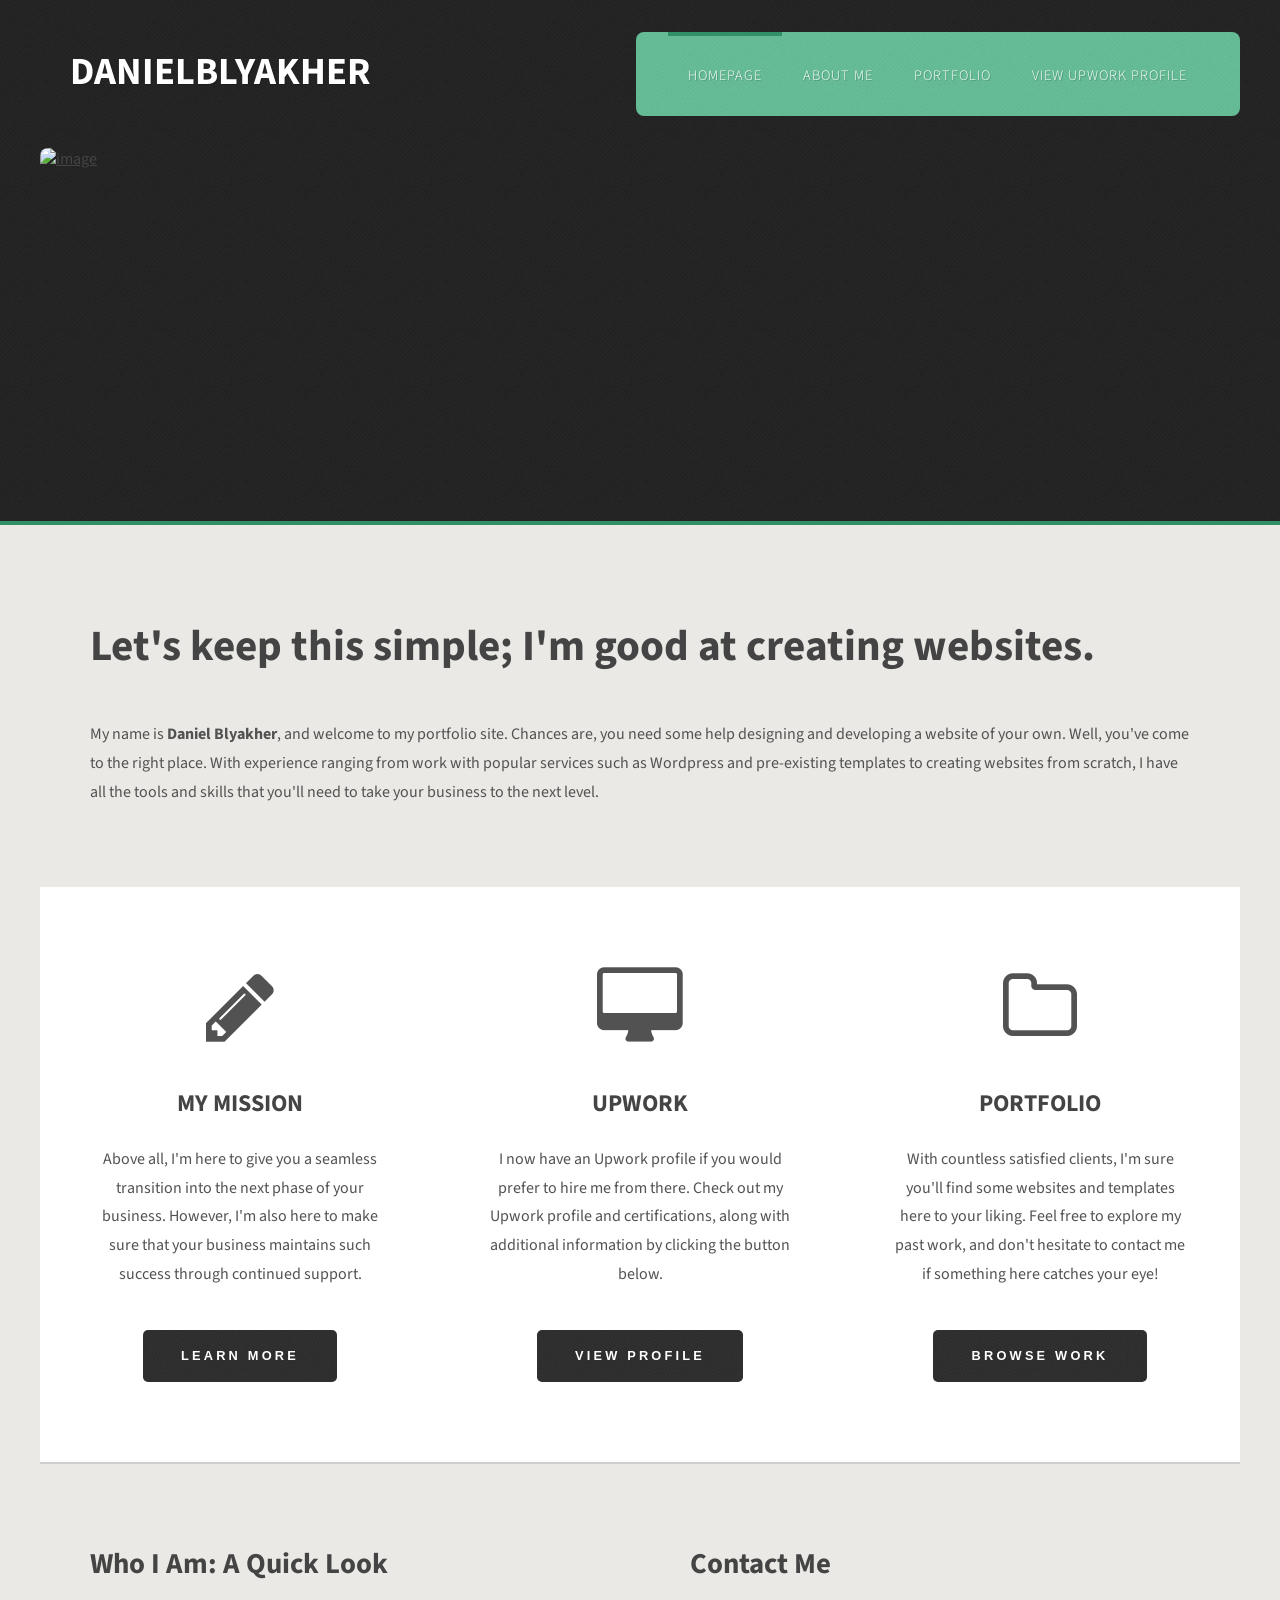
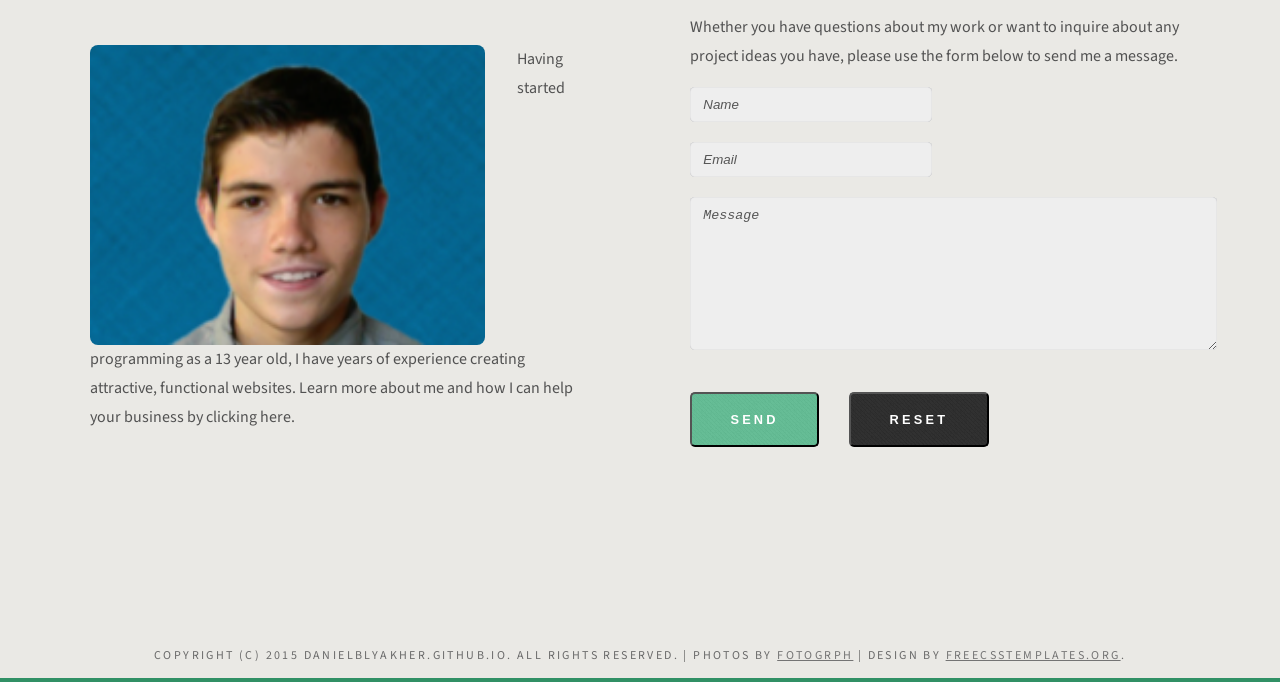
==== index.html @ 52df88ac "Update index.html" ====
<!DOCTYPE html PUBLIC "-//W3C//DTD XHTML 1.0 Strict//EN" "http://www.w3.org/TR/xhtml1/DTD/xhtml1-strict.dtd">
<!--
Design by Free CSS Templates
http://www.freecsstemplates.org
Released for free under a Creative Commons Attribution 2.5 License

Name       : FullStrength 
Description: A two-column, fixed-width design with dark color scheme.
Version    : 1.0
Released   : 20130902

-->
<html xmlns="http://www.w3.org/1999/xhtml">
<head>
<meta http-equiv="Content-Type" content="text/html; charset=utf-8" />
<title>Daniel Blyakher- Web Design and Development</title>
<meta name="keywords" content="" />
<meta name="description" content="" />
<link href="http://fonts.googleapis.com/css?family=Source+Sans+Pro:200,300,400,600,700,900" rel="stylesheet" />
<link href="/default.css" rel="stylesheet" type="text/css" media="all" />
<link href="/fonts.css" rel="stylesheet" type="text/css" media="all" />


<!--[if IE 6]><link href="default_ie6.css" rel="stylesheet" type="text/css" /><![endif]-->

</head>
<body>
<div id="header" class="container">
	<div id="logo">
		<h1><a href="#">DanielBlyakher</a></h1>
	</div>
	<div id="menu">
		<ul>
			<li class="current_page_item"><a href="/index.html" accesskey="1" title="">Homepage</a></li>
			<li><a href="/About Me.html" accesskey="2" title="">About Me</a></li>
			<li><a href="/Portfolio.html" accesskey="3" title="">Portfolio</a></li>
			<li><a href="https://www.upwork.com/o/profiles/browse/c/web-mobile-software-dev/sc/web-development/?q=Daniel%20Blyakher" accesskey="4" title="">View UpWork Profile</a></li>
		</ul>
	</div>
</div>
<div id="banner" class="container"><a href="#" class="image image-full"><img src="/images/Programming Screen.jpg" alt="image" height="325" width="100"/></a></div>
<div id="wrapper">
	<div id="welcome" class="container">
		<h2>Let's <span class="byline">keep this simple; I'm good at creating websites.</span></h2>
		<p>My name is <strong>Daniel Blyakher</strong>, and welcome to my portfolio site. Chances are, you need some help designing and developing a website of your own. Well, you've come to the right place. With experience ranging from work with popular services such as Wordpress and pre-existing templates to creating websites from scratch, I have all the tools and skills that you'll need to take your business to the next level. </p>
	</div>
	<div id="three-column" class="container">
		<div id="tbox1"> <span class="icon icon-pencil"></span>
			<h2>My Mission</h2>
			<p>Above all, I'm here to give you a seamless transition into the next phase of your business. However, I'm also here to make sure that your business maintains such success through continued support.</p>
			<a href="/About Me.html" class="button">Learn More</a> </div>
		<div id="tbox2"> <span class="icon icon-desktop"></span>
			<h2>Upwork</h2>
			<p>I now have an Upwork profile if you would prefer to hire me from there. Check out my Upwork profile and certifications, along with additional information by clicking the button below.</p>
			<a href="https://www.upwork.com/o/profiles/browse/c/web-mobile-software-dev/sc/web-development/?q=Daniel%20Blyakher" class="button">View Profile</a> </div>
		<div id="tbox3"> <span class="icon icon-folder-close-alt"></span>
			<h2>Portfolio</h2>
			<p>With countless satisfied clients, I'm sure you'll find some websites and templates here to your liking. Feel free to explore my past work, and don't hesitate to contact me if something here catches your eye! </p>
			<a href="/Portfolio.html" class="button">Browse Work</a> </div>
	</div>
	<div id="page" class="container">
		<div id="content">
			<h2>Who I Am: A Quick Look</h2>
			
			<ul class="style1">
				<li class="first"> <a href="#" class="image image-left"><img src="/images/MyProfilePic.png" alt="" height="300px" /></a>
					
					<p><a href="/About Me.html">Having started programming as a 13 year old, I have years of experience creating attractive, functional websites. Learn more about me and how I can help your business by clicking here.</a></p>
				</li>
				
			</ul>
		</div>
</script>
		<div id="sidebar">
			<h2>Contact Me</h2>
			<p>Whether you have questions about my work or want to inquire about any project ideas you have, please use the form below to send me a message.</p>
			<section>
										<form method="post" action="/contactform.php">
											<div>
												<div>
													<input type="text" name="name" id="contact-name" placeholder="Name" />
												</div>
												<div>
													<input type="text" name="email" id="contact-email" placeholder="Email" />
												</div>
											</div>
											<div>
												<div>
													<textarea name="message" id="contact-message" placeholder="Message" rows="4"></textarea>
												</div>
											</div>
											<div>
												<div>
													<ul>
														<li><input type="submit" class="button" id="form-button1" value="Send" /></li>
														<li><input type="reset" class="button" value="Reset" /></li>
													</ul>
												</div>
											</div>
										</form>
									</section>


			
	</div>

</div>
<div id="copyright" class="container">
	<p>Copyright (c) 2015 DanielBlyakher.github.io. All rights reserved. | Photos by <a href="http://fotogrph.com/">Fotogrph</a> | Design by <a href="http://www.freecsstemplates.org/" rel="nofollow">FreeCSSTemplates.org</a>.</p>
</div>
</body>
</html>
---- default.css ----
html, body
	{
		height: 100%;
	}
	
	body
	{
		margin: 0px;
		padding: 0px;
		background: #1B1B1B url(images/bg01.png) repeat;
		font-family: 'Source Sans Pro', sans-serif;
		font-size: 12pt;
		font-weight: 400;
		color: #525252;
	}
	
	
	h1, h2, h3
	{
		margin: 0;
		padding: 0;
		color: #454445;
	}
	
	p, ol, ul
	{
		margin-top: 0;
	}
	
	ol, ul
	{
		padding: 0;
		list-style: none;
	}
	
	p
	{
		line-height: 180%;
	}
	
	strong
	{
	}
	
	a
	{
		color: #454445;
	}
	
	a:hover
	{
		text-decoration: none;
	}
	
	.container
	{
		margin: 0px auto;
		width: 1200px;
	}


/*********************************************************************************/
/* Image Style                                                                   */
/*********************************************************************************/

	.image
	{
		display: inline-block;
	}
	
	.image img
	{
		display: block;
		width: 100%;
		border-radius: 8px;
	}
	
	.image-full
	{
		display: block;
		width: 100%;
		margin: 0 0 2em 0;
	}
	
	.image-left
	{
		float: left;
		margin: 0 2em 2em 0;
	}
	
	.image-centered
	{
		display: block;
		margin: 0 0 2em 0;
	}
	
	.image-centered img
	{
		margin: 0 auto;
		width: auto;
	}

/*********************************************************************************/
/* List Styles                                                                   */
/*********************************************************************************/

	ul.style1
	{
		margin: 0;
		padding: 2em 0em 0em 0em;
		overflow: hidden;
		list-style: none;
		color: #6c6c6c
	}
	
	ul.style1 li
	{
		overflow: hidden;
		display: block;
		padding: 2.80em 0em;
		border-top: 1px solid #D1CFCE;
	}
	
	ul.style1 li:first-child
	{
		padding-top: 0;
		border-top: none;
	}
	
	ul.style1 .image-left
	{
		margin-bottom: 0;
	}
	
	ul.style1 h3
	{
		padding: 1.2em 0em 5px 0em;
		letter-spacing: 0.10em;
		text-transform: uppercase;
		font-size: 1.1em;
		font-weight: 900;
		color: #454445;
	}
	
	ul.style1 a
	{
		text-decoration: none;
		color: #525252;
	}

	ul.style1 a:hover
	{
		text-decoration: underline;
		color: #525252;
	}

	ul.style3
	{
		margin: 0;
		padding: 0;
		overflow: hidden;
		list-style: none;
		color: #6c6c6c
	}
	
	ul.style3 li
	{
		overflow: hidden;
		display: block;
		padding: 1em 0em 0em 0em;
		margin: 0 0 2em 0;
		border-top: 1px solid #D1CFCE;
	}
	
	ul.style3 li:first-child
	{
		padding-top: 0;
		border-top: none;
	}
	
	ul.style3 p
	{
		margin: 0;
	}
	
	ul.style3 a
	{
		display: block;
		text-decoration: none;
		color: #2D2D2D;
	}
	
	ul.style3 a:hover
	{
		text-decoration: underline;
	}
	
	ul.style3 h3
	{
		padding: 1.5em 0em 5px 0em;
		text-transform: uppercase;
		font-size: 1.1em;
		font-weight: 700;
		color: #454445;
	}
	
	ul.style3 .first
	{
		padding-top: 0;
		background: none;
	}
	
	ul.style3 .date
	{
		float: left;
		position: relative;
		width: 80px;
		height: 70px;
		margin: 1em 1.5em 0em 0em;
		padding: 1em 0em 0em 0em;
		background: #262626;
		border-radius: 5px;
		box-shadow: 0px 0px 0px 5px rgba(255,255,255,0.1);
		line-height: normal;
		text-align: center;
		text-transform: uppercase;
		text-shadow: 0px 1px 0px rgba(0,0,0,.2);
		font-size: 1em;
		font-weight: 400;
		color: #FFF;
	}
	
	ul.style3 .date:after
	{
		content: '';
		display: block;
		position: absolute;
		left: 0;
		top: 0;
		width: 100%;
		height: 100%;
		border-radius: 6px;
		background: url(images/bg01.png) repeat;
	}
	
	ul.style3 .date b
	{
		margin: 0;
		padding: 0;
		display: block;
		font-size: 1.8em;
		font-weight: 700;
		color: #FFFFFF;
	}
	
	ul.style3 .date a
	{
		color: #FFFFFF !important;
	}
	
	ul.style3 .date a:hover
	{
		text-decoration: none;
	}


/*********************************************************************************/
/* Social Icon Styles                                                            */
/*********************************************************************************/

	ul.contact
	{
		margin: 0;
		padding: 2em 0em 0em 0em;
		list-style: none;
	}
	
	ul.contact li
	{
		display: inline-block;
		padding: 0em 0.30em;
		font-size: 1em;
	}
	
	ul.contact li span
	{
		display: none;
		margin: 0;
		padding: 0;
	}
	
	ul.contact li a
	{
		color: #FFF;
	}
	
	ul.contact li a:before
	{
		display: inline-block;
		background: #3f3f3f;
		width: 40px;
		height: 40px;
		line-height: 40px;
		border-radius: 20px;
		text-align: center;
		color: #FFFFFF;
	}
	
	ul.contact li a.icon-twitter:before { background: #2DAAE4; }
	ul.contact li a.icon-facebook:before { background: #39599F; }
	ul.contact li a.icon-dribbble:before { background: #C4376B;	}
	ul.contact li a.icon-tumblr:before { background: #31516A; }
	ul.contact li a.icon-rss:before { background: #F2600B; }

/*********************************************************************************/
/* Button Style                                                                  */
/*********************************************************************************/

	.button
	{
		display: inline-block;
		margin-top: 2em;
		background: #262626 url(images/bg01.png) repeat;
		border-radius: 5px;
		line-height: 4em;
		padding: 0 3em;
		-webkit-transition: all .25s ease-in-out;
		-moz-transition: all .25s ease-in-out;
		-ms-transition: all .25s ease-in-out;
		-o-transition: all .25s ease-in-out;
		transition: all .25s ease-in-out;
		letter-spacing: 0.25em;
		text-decoration: none;
		text-transform: uppercase;
		outline: 0;
		white-space: nowrap;
		font-family: 'Open Sans Condensed', sans-serif;
		font-weight: 700;
		font-size: 0.80em !important;
		color: #fff !important;
	}

		.button:hover
		{
			background: #303030 url(images/bg01.png) repeat;
			-webkit-transition: all .25s ease-in-out;
			-moz-transition: all .25s ease-in-out;
			-ms-transition: all .25s ease-in-out;
			-o-transition: all .25s ease-in-out;
			transition: all .25s ease-in-out;
		}
		
		.button:active
		{
			background: #1D1D1D url(images/bg01.png) repeat;
			-webkit-transition: all .25s ease-in-out;
			-moz-transition: all .25s ease-in-out;
			-ms-transition: all .25s ease-in-out;
			-o-transition: all .25s ease-in-out;
			transition: all .25s ease-in-out;
		}
	
/*********************************************************************************/
/* Header                                                                        */
/*********************************************************************************/

	#wrapper
	{
		padding-top: 3em;
		background: #EAE9E5;
		border-top: 4px solid #319065;
		border-bottom: 4px solid #319065;
	}
		
/*********************************************************************************/
/* Header                                                                        */
/*********************************************************************************/

	#header
	{
		overflow: hidden;
		padding: 2em 0em;
	}

/*********************************************************************************/
/* Logo                                                                          */
/*********************************************************************************/

	#logo {
		float: left;
		width: 300px;
		margin: 0;
		padding: 0 0 0 30px;
		color: #FFFFFF;
	}
	
	#logo h1, #logo p {
	}
	
	#logo h1 {
		line-height: 80px;
		text-transform: uppercase;
		font-size: 2.4em;
	}
	
	#logo h1 a {
		color: #FFFFFF;
		text-shadow: 1px 1px 0px rgba(0,0,0,.2);
	}
	
	#logo p {
		margin: 0;
		padding: 0px 0 0 0px;
		letter-spacing: -1px;
		font: normal 18px Georgia, "Times New Roman", Times, serif;
		font-style: italic;
		color: #8E8E8E;
	}
	
	#logo p a {
		color: #8E8E8E;
	}
	
	#logo a {
		border: none;
		background: none;
		text-decoration: none;
		color: #000000;
	}

/*********************************************************************************/
/* Menu                                                                          */
/*********************************************************************************/
	
	#menu {
		float: right;
		padding: 0em 2em;
		background: #5EB990 url(images/bg01.png) repeat;
		border-radius: 8px;
	}
	
	#menu ul {
		float: right;
		margin: 0;
		padding: 0px 0px 0px 0px;
		list-style: none;
		line-height: normal;
	}
	
	#menu li {
		float: left;
	}
	
	#menu li span
	{
		text-align: center;
	}
	
	#menu a {
		display: block;
		line-height: 80px;
		margin-right: 1px;
		padding: 4px 20px 0px 20px;
		letter-spacing: 1px;
		text-decoration: none;
		text-align: center;
		text-shadow: 1px 1px 0px rgba(0,0,0,.2);
		text-transform: uppercase;
		font-size: 0.90em;
		font-weight: 300;
		color: #FFFFFF;
		border: none;
	}
	
	#menu .current_page_item a {
		padding-top: 0px;
		border-top: 4px solid #319065;
		text-decoration: none;
		color: #FFFFFF;
	}
	
	#menu .current_page_item a {
	}

/*********************************************************************************/
/* Banner                                                                        */
/*********************************************************************************/

	#banner
	{
		overflow: hidden;
		margin-bottom: 1em;
	}

/*********************************************************************************/
/* Page                                                                          */
/*********************************************************************************/

	#page
	{
		overflow: hidden;
		width: 1100px;
		padding: 5em 50px;
	}
	
	#page h2
	{
		margin-bottom: 1em;
		font-size: 1.8em;
	}

/*********************************************************************************/
/* Content                                                                       */
/*********************************************************************************/

	#content
	{
		float: left;
		width: 500px;

	}
	#content h1
	{
		margin-bottom: 1em;
	}

/*********************************************************************************/
/* Sidebar                                                                       */
/*********************************************************************************/

	#sidebar
	{
		float: right;
		width: 500px;
	}

/*********************************************************************************/
/* Footer                                                                        */
/*********************************************************************************/

	#footer
	{
	}

/*********************************************************************************/
/* Copyright                                                                     */
/*********************************************************************************/

	#copyright
	{
		padding: 6em 0em 0em;
		font-size: 0.75em;
		letter-spacing: 0.20em;
		text-align: center;
		text-transform: uppercase;
		color: #6A6A6A;
	}
	
	#copyright a
	{
		color: #747474;
	}

/*********************************************************************************/
/* Welcome                                                                       */
/*********************************************************************************/

	#welcome
	{
		width: 1100px;
		margin-bottom: 5em;
		padding: 0em 50px;
	}

	#welcome h2
	{
		margin: 1em 0em;
		font-size: 2.7em;
		font-weight: 700;
		color: #454445;
	}

/*********************************************************************************/
/* Three Columns                                                                 */
/*********************************************************************************/

	#three-column
	{
		overflow: hidden;
		background: #FFF;
		border-bottom: 2px solid #CFCECD;
		text-align: center;
		color: #525252;
	}
	
	#three-column h2
	{
		margin: 1em 0em;
		text-transform: uppercase;
		font-size: 1.5em;
		font-weight: 700;
		color: #454445;
	}
	
	#three-column .icon
	{
		font-size: 4em;
	}
	
	#three-column #tbox1,
	#three-column #tbox2,
	#three-column #tbox3
	{
		float: left;
		width: 300px;
		padding: 80px 50px 80px 50px;
	}
/*********************************************************************************/
/* Contact Form                                                                */
/*********************************************************************************/
	form label {
		display: block;
		font-weight: 700;
		color: #484d55;
	}

	form input[type="text"],
	form input[type="email"],
	form input[type="password"],
	form select,
	form textarea {
		-moz-transition: all .25s ease-in-out;
		-webkit-transition: all .25s ease-in-out;
		-ms-transition: all .25s ease-in-out;
		transition: all .25s ease-in-out;
		-webkit-appearance: none;
		display: block;
		border: 0;
		background: #eee;
		box-shadow: inset 0px 0px 1px 0px #a0a1a7;
		border-radius: 0.35em;
		width: 100%;
		padding: 0.75em 1em 0.75em 1em;
	}

		form input[type="text"]:focus,
		form input[type="email"]:focus,
		form input[type="password"]:focus,
		form select:focus,
		form textarea:focus {
			background: #f8f8f8;
		}

	form input[type="text"],
	form input[type="email"]
	input[type="password"] {
		line-height: 1em;
	}

	form select {
		line-height: 1em;
	}

	form textarea {
		min-height: 10em;
	}

	form .formerize-placeholder {
		color: #555 !important;
		font-style: italic;
	}

	form ::-webkit-input-placeholder {
		color: #555 !important;
		font-style: italic;
		line-height: 1.35em;
	}

	form :-moz-placeholder {
		color: #555 !important;
		font-style: italic;
	}

	form ::-moz-placeholder {
		color: #555 !important;
		font-style: italic;
	}

	form :-ms-input-placeholder {
		color: #555 !important;
		font-style: italic;
	}

	form ::-moz-focus-inner {
		border: 0;
	}

	#contact-name {
		width: 43%;
		display: inline;
		margin-bottom: 20px;
		margin-right: 20px;
		
	}
	#contact-email{
		width: 43%;
		display: inline;
		margin-bottom: 20px
	}

	input {float: left;
		}


	#form-button1{margin-right: 30px;
		background-color: #5EB990;}


/*********************************************************************************/
/* footer                                                              */
/*********************************************************************************/

#footer {
width: 100%;
background: #1B1B1B;
float: left;
margin: .25em 0 0 0;

box-shadow: 5px 5px 10px #202020
}

	#three-column-footer
	{
		overflow: hidden;
		background: #1B1B1B;
		text-align: center;
		color: #525252;
	}
	
	#three-column-footer p
	{
		margin: 1em 0em;
		
		font-size: 1em;
		font-weight: 500;
		color: #FFFFFF;
	}
	
	#three-column-footer .icon
	{
		font-size: 4em;
	}
	
	#three-column-footer #tbox1,
	#three-column-footer #tbox2,
	#three-column-footer #tbox3
	{
		float: left;
		width: 300px;
		padding: 80px 50px 10px 50px;
	}


/*********************************************************************************/
/* Portfolio                                                             */
/*********************************************************************************/
#ShowMe h1
{
	
	font-size: 3.5em;
	padding-bottom: -2em;

}

.Portfolio-Left
{
	width: 300px;
	height: 300px;
	display: inline-block;
	
	margin-right: 8em;
	background: silver;
	margin-top:6em;
	border-radius:10px;
}

.Portfolio-Right
{
	width: 300px;
	height: 300px;
	display: inline-block;
	background: silver;
	border-radius:10px;
	margin-top: 6em;

}
#blank
{
  background: -webkit-radial-gradient(#c8c8c8, #525252);
  background: -o-radial-gradient(#c8c8c8, #525252); 
  background: -moz-radial-gradient(#c8c8c8, #525252); 
  background: radial-gradient(#c8c8c8, #525252); 
}
#swiss
{width:300px;
height:600px;}

#blank-swiss
{
  background: -webkit-radial-gradient(#c8c8c8, #525252);
  background: -o-radial-gradient(#c8c8c8, #525252); 
  background: -moz-radial-gradient(#c8c8c8, #525252); 
  background: radial-gradient(#c8c8c8, #525252); 
  width:300px;
  height:600px;
}

.Web-Right
{
	width: 400px;
	height: 300px;
	display: inline-block;
	background: silver;
	border-radius:10px;
	margin-top: 6em;
}

.Web-Left
{
	width: 400px;
	height: 300px;
	display: inline-block;
	margin-right: 8em;
	background: silver;
	margin-top:6em;
	border-radius:10px;
}
#down
{
	margin-top: 2em;
}
---- fonts.css ----
@charset 'UTF-8';

@font-face
{
	font-family: 'FontAwesome';
	src: url('fonts/fontawesome-webfont.eot?v=3.0.1');
	src: url('fonts/fontawesome-webfont.eot?#iefix&v=3.0.1') format('embedded-opentype'),
	     url('fonts/fontawesome-webfont.woff?v=3.0.1') format('woff'),
	     url('fonts/fontawesome-webfont.ttf?v=3.0.1') format('truetype'),
	     url('fonts/fontawesome-webfont.svg#FontAwesome') format('svg');
	font-weight: normal;
	font-style: normal;
}

@font-face
{
	font-family: 'Font-Awesome-Social';
	src: url('fonts/fontawesome-social-webfont.eot');
	src: url('fonts/fontawesome-social-webfont.eot?#iefix') format('embedded-opentype'),
	     url('fonts/fontawesome-social-webfont.woff') format('woff'),
		 url('fonts/fontawesome-social-webfont.ttf') format('truetype'),
		 url('fonts/fontawesome-social-webfont.svg#Font-Awesome-More') format('svg');
	src: url();	 
	font-weight: normal;
	font-style: normal;
}

/*********************************************************************************/
/* Icons                                                                         */
/*********************************************************************************/

	/*
		Powered by:
		
		Font Awesome (http://fortawesome.github.com/Font-Awesome/)
		Font Awesome More (http://gregoryloucas.github.com/Font-Awesome-More/)
	*/

	.icon
	{
		text-decoration: none;
	}

		.icon:before
		{
			font-size: 1.25em;
			text-decoration: none;
			font-family: FontAwesome;
			font-weight: normal;
			font-style: normal;
			-webkit-text-rendering: optimizeLegibility;
			-moz-text-rendering: optimizeLegibility;
			-ms-text-rendering: optimizeLegibility;
			-o-text-rendering: optimizeLegibility;
			text-rendering: optimizeLegibility;
			-webkit-font-smoothing: antialiased;
			-moz-font-smoothing: antialiased;
			-ms-font-smoothing: antialiased;
			-o-font-smoothing: antialiased;
			font-smoothing: antialiased;
			-webkit-font-feature-settings: "liga" 1, "dlig" 1;
			-moz-font-feature-settings: "liga=1, dlig=1";
			-ms-font-feature-settings: "liga" 1, "dlig" 1;
			-o-font-feature-settings: "liga" 1, "dlig" 1;
			font-feature-settings: "liga" 1, "dlig" 1;
		}

		.icon-glass:before                { content: "\f000"; }
		.icon-music:before                { content: "\f001"; }
		.icon-search:before               { content: "\f002"; }
		.icon-envelope:before             { content: "\f003"; }
		.icon-heart:before                { content: "\f004"; }
		.icon-star:before                 { content: "\f005"; }
		.icon-star-empty:before           { content: "\f006"; }
		.icon-user:before                 { content: "\f007"; }
		.icon-film:before                 { content: "\f008"; }
		.icon-th-large:before             { content: "\f009"; }
		.icon-th:before                   { content: "\f00a"; }
		.icon-th-list:before              { content: "\f00b"; }
		.icon-ok:before                   { content: "\f00c"; }
		.icon-remove:before               { content: "\f00d"; }
		.icon-zoom-in:before              { content: "\f00e"; }
		
		.icon-zoom-out:before             { content: "\f010"; }
		.icon-off:before                  { content: "\f011"; }
		.icon-signal:before               { content: "\f012"; }
		.icon-cog:before                  { content: "\f013"; }
		.icon-trash:before                { content: "\f014"; }
		.icon-home:before                 { content: "\f015"; }
		.icon-file:before                 { content: "\f016"; }
		.icon-time:before                 { content: "\f017"; }
		.icon-road:before                 { content: "\f018"; }
		.icon-download-alt:before         { content: "\f019"; }
		.icon-download:before             { content: "\f01a"; }
		.icon-upload:before               { content: "\f01b"; }
		.icon-inbox:before                { content: "\f01c"; }
		.icon-play-circle:before          { content: "\f01d"; }
		.icon-repeat:before               { content: "\f01e"; }

		/* \f020 doesn't work in Safari. all shifted one down */
		.icon-refresh:before              { content: "\f021"; }
		.icon-list-alt:before             { content: "\f022"; }
		.icon-lock:before                 { content: "\f023"; }
		.icon-flag:before                 { content: "\f024"; }
		.icon-headphones:before           { content: "\f025"; }
		.icon-volume-off:before           { content: "\f026"; }
		.icon-volume-down:before          { content: "\f027"; }
		.icon-volume-up:before            { content: "\f028"; }
		.icon-qrcode:before               { content: "\f029"; }
		.icon-barcode:before              { content: "\f02a"; }
		.icon-tag:before                  { content: "\f02b"; }
		.icon-tags:before                 { content: "\f02c"; }
		.icon-book:before                 { content: "\f02d"; }
		.icon-bookmark:before             { content: "\f02e"; }
		.icon-print:before                { content: "\f02f"; }
        .icon-profile
		.icon-camera:before               { content: "\f030"; }
		.icon-font:before                 { content: "\f031"; }
		.icon-bold:before                 { content: "\f032"; }
		.icon-italic:before               { content: "\f033"; }
		.icon-text-height:before          { content: "\f034"; }
		.icon-text-width:before           { content: "\f035"; }
		.icon-align-left:before           { content: "\f036"; }
		.icon-align-center:before         { content: "\f037"; }
		.icon-align-right:before          { content: "\f038"; }
		.icon-align-justify:before        { content: "\f039"; }
		.icon-list:before                 { content: "\f03a"; }
		.icon-indent-left:before          { content: "\f03b"; }
		.icon-indent-right:before         { content: "\f03c"; }
		.icon-facetime-video:before       { content: "\f03d"; }
		.icon-picture:before              { content: "\f03e"; }

		.icon-pencil:before               { content: "\f040"; }
		.icon-map-marker:before           { content: "\f041"; }
		.icon-adjust:before               { content: "\f042"; }
		.icon-tint:before                 { content: "\f043"; }
		.icon-edit:before                 { content: "\f044"; }
		.icon-share:before                { content: "\f045"; }
		.icon-check:before                { content: "\f046"; }
		.icon-move:before                 { content: "\f047"; }
		.icon-step-backward:before        { content: "\f048"; }
		.icon-fast-backward:before        { content: "\f049"; }
		.icon-backward:before             { content: "\f04a"; }
		.icon-play:before                 { content: "\f04b"; }
		.icon-pause:before                { content: "\f04c"; }
		.icon-stop:before                 { content: "\f04d"; }
		.icon-forward:before              { content: "\f04e"; }

		.icon-fast-forward:before         { content: "\f050"; }
		.icon-step-forward:before         { content: "\f051"; }
		.icon-eject:before                { content: "\f052"; }
		.icon-chevron-left:before         { content: "\f053"; }
		.icon-chevron-right:before        { content: "\f054"; }
		.icon-plus-sign:before            { content: "\f055"; }
		.icon-minus-sign:before           { content: "\f056"; }
		.icon-remove-sign:before          { content: "\f057"; }
		.icon-ok-sign:before              { content: "\f058"; }
		.icon-question-sign:before        { content: "\f059"; }
		.icon-info-sign:before            { content: "\f05a"; }
		.icon-screenshot:before           { content: "\f05b"; }
		.icon-remove-circle:before        { content: "\f05c"; }
		.icon-ok-circle:before            { content: "\f05d"; }
		.icon-ban-circle:before           { content: "\f05e"; }

		.icon-arrow-left:before           { content: "\f060"; }
		.icon-arrow-right:before          { content: "\f061"; }
		.icon-arrow-up:before             { content: "\f062"; }
		.icon-arrow-down:before           { content: "\f063"; }
		.icon-share-alt:before            { content: "\f064"; }
		.icon-resize-full:before          { content: "\f065"; }
		.icon-resize-small:before         { content: "\f066"; }
		.icon-plus:before                 { content: "\f067"; }
		.icon-minus:before                { content: "\f068"; }
		.icon-asterisk:before             { content: "\f069"; }
		.icon-exclamation-sign:before     { content: "\f06a"; }
		.icon-gift:before                 { content: "\f06b"; }
		.icon-leaf:before                 { content: "\f06c"; }
		.icon-fire:before                 { content: "\f06d"; }
		.icon-eye-open:before             { content: "\f06e"; }

		.icon-eye-close:before            { content: "\f070"; }
		.icon-warning-sign:before         { content: "\f071"; }
		.icon-plane:before                { content: "\f072"; }
		.icon-calendar:before             { content: "\f073"; }
		.icon-random:before               { content: "\f074"; }
		.icon-comment:before              { content: "\f075"; }
		.icon-magnet:before               { content: "\f076"; }
		.icon-chevron-up:before           { content: "\f077"; }
		.icon-chevron-down:before         { content: "\f078"; }
		.icon-retweet:before              { content: "\f079"; }
		.icon-shopping-cart:before        { content: "\f07a"; }
		.icon-folder-close:before         { content: "\f07b"; }
		.icon-folder-open:before          { content: "\f07c"; }
		.icon-resize-vertical:before      { content: "\f07d"; }
		.icon-resize-horizontal:before    { content: "\f07e"; }

		.icon-bar-chart:before            { content: "\f080"; }
		.icon-twitter-sign:before         { content: "\f081"; }
		.icon-facebook-sign:before        { content: "\f082"; }
		.icon-camera-retro:before         { content: "\f083"; }
		.icon-key:before                  { content: "\f084"; }
		.icon-cogs:before                 { content: "\f085"; }
		.icon-comments:before             { content: "\f086"; }
		.icon-thumbs-up:before            { content: "\f087"; }
		.icon-thumbs-down:before          { content: "\f088"; }
		.icon-star-half:before            { content: "\f089"; }
		.icon-heart-empty:before          { content: "\f08a"; }
		.icon-signout:before              { content: "\f08b"; }
		.icon-linkedin-sign:before        { content: "\f08c"; }
		.icon-pushpin:before              { content: "\f08d"; }
		.icon-external-link:before        { content: "\f08e"; }

		.icon-signin:before               { content: "\f090"; }
		.icon-trophy:before               { content: "\f091"; }
		.icon-github-sign:before          { content: "\f092"; }
		.icon-upload-alt:before           { content: "\f093"; }
		.icon-lemon:before                { content: "\f094"; }
		.icon-phone:before                { content: "\f095"; }
		.icon-check-empty:before          { content: "\f096"; }
		.icon-bookmark-empty:before       { content: "\f097"; }
		.icon-phone-sign:before           { content: "\f098"; }
		.icon-twitter:before              { content: "\f099"; }
		.icon-facebook:before             { content: "\f09a"; }
		.icon-github:before               { content: "\f09b"; }
		.icon-unlock:before               { content: "\f09c"; }
		.icon-credit-card:before          { content: "\f09d"; }
		.icon-rss:before                  { content: "\f09e"; }

		.icon-hdd:before                  { content: "\f0a0"; }
		.icon-bullhorn:before             { content: "\f0a1"; }
		.icon-bell:before                 { content: "\f0a2"; }
		.icon-certificate:before          { content: "\f0a3"; }
		.icon-hand-right:before           { content: "\f0a4"; }
		.icon-hand-left:before            { content: "\f0a5"; }
		.icon-hand-up:before              { content: "\f0a6"; }
		.icon-hand-down:before            { content: "\f0a7"; }
		.icon-circle-arrow-left:before    { content: "\f0a8"; }
		.icon-circle-arrow-right:before   { content: "\f0a9"; }
		.icon-circle-arrow-up:before      { content: "\f0aa"; }
		.icon-circle-arrow-down:before    { content: "\f0ab"; }
		.icon-globe:before                { content: "\f0ac"; }
		.icon-wrench:before               { content: "\f0ad"; }
		.icon-tasks:before                { content: "\f0ae"; }

		.icon-filter:before               { content: "\f0b0"; }
		.icon-briefcase:before            { content: "\f0b1"; }
		.icon-fullscreen:before           { content: "\f0b2"; }

		.icon-group:before                { content: "\f0c0"; }
		.icon-link:before                 { content: "\f0c1"; }
		.icon-cloud:before                { content: "\f0c2"; }
		.icon-beaker:before               { content: "\f0c3"; }
		.icon-cut:before                  { content: "\f0c4"; }
		.icon-copy:before                 { content: "\f0c5"; }
		.icon-paper-clip:before           { content: "\f0c6"; }
		.icon-save:before                 { content: "\f0c7"; }
		.icon-sign-blank:before           { content: "\f0c8"; }
		.icon-reorder:before              { content: "\f0c9"; }
		.icon-list-ul:before              { content: "\f0ca"; }
		.icon-list-ol:before              { content: "\f0cb"; }
		.icon-strikethrough:before        { content: "\f0cc"; }
		.icon-underline:before            { content: "\f0cd"; }
		.icon-table:before                { content: "\f0ce"; }

		.icon-magic:before                { content: "\f0d0"; }
		.icon-truck:before                { content: "\f0d1"; }
		.icon-pinterest:before            { content: "\f0d2"; }
		.icon-pinterest-sign:before       { content: "\f0d3"; }
		.icon-google-plus-sign:before     { content: "\f0d4"; }
		.icon-google-plus:before          { content: "\f0d5"; }
		.icon-money:before                { content: "\f0d6"; }
		.icon-caret-down:before           { content: "\f0d7"; }
		.icon-caret-up:before             { content: "\f0d8"; }
		.icon-caret-left:before           { content: "\f0d9"; }
		.icon-caret-right:before          { content: "\f0da"; }
		.icon-columns:before              { content: "\f0db"; }
		.icon-sort:before                 { content: "\f0dc"; }
		.icon-sort-down:before            { content: "\f0dd"; }
		.icon-sort-up:before              { content: "\f0de"; }

		.icon-envelope-alt:before         { content: "\f0e0"; }
		.icon-linkedin:before             { content: "\f0e1"; }
		.icon-undo:before                 { content: "\f0e2"; }
		.icon-legal:before                { content: "\f0e3"; }
		.icon-dashboard:before            { content: "\f0e4"; }
		.icon-comment-alt:before          { content: "\f0e5"; }
		.icon-comments-alt:before         { content: "\f0e6"; }
		.icon-bolt:before                 { content: "\f0e7"; }
		.icon-sitemap:before              { content: "\f0e8"; }
		.icon-umbrella:before             { content: "\f0e9"; }
		.icon-paste:before                { content: "\f0ea"; }
		.icon-lightbulb:before            { content: "\f0eb"; }
		.icon-exchange:before             { content: "\f0ec"; }
		.icon-cloud-download:before       { content: "\f0ed"; }
		.icon-cloud-upload:before         { content: "\f0ee"; }

		.icon-user-md:before              { content: "\f0f0"; }
		.icon-stethoscope:before          { content: "\f0f1"; }
		.icon-suitcase:before             { content: "\f0f2"; }
		.icon-bell-alt:before             { content: "\f0f3"; }
		.icon-coffee:before               { content: "\f0f4"; }
		.icon-food:before                 { content: "\f0f5"; }
		.icon-file-alt:before             { content: "\f0f6"; }
		.icon-building:before             { content: "\f0f7"; }
		.icon-hospital:before             { content: "\f0f8"; }
		.icon-ambulance:before            { content: "\f0f9"; }
		.icon-medkit:before               { content: "\f0fa"; }
		.icon-fighter-jet:before          { content: "\f0fb"; }
		.icon-beer:before                 { content: "\f0fc"; }
		.icon-h-sign:before               { content: "\f0fd"; }
		.icon-plus-sign-alt:before        { content: "\f0fe"; }

		.icon-double-angle-left:before    { content: "\f100"; }
		.icon-double-angle-right:before   { content: "\f101"; }
		.icon-double-angle-up:before      { content: "\f102"; }
		.icon-double-angle-down:before    { content: "\f103"; }
		.icon-angle-left:before           { content: "\f104"; }
		.icon-angle-right:before          { content: "\f105"; }
		.icon-angle-up:before             { content: "\f106"; }
		.icon-angle-down:before           { content: "\f107"; }
		.icon-desktop:before              { content: "\f108"; }
		.icon-laptop:before               { content: "\f109"; }
		.icon-tablet:before               { content: "\f10a"; }
		.icon-mobile-phone:before         { content: "\f10b"; }
		.icon-circle-blank:before         { content: "\f10c"; }
		.icon-quote-left:before           { content: "\f10d"; }
		.icon-quote-right:before          { content: "\f10e"; }

		.icon-spinner:before              { content: "\f110"; }
		.icon-circle:before               { content: "\f111"; }
		.icon-reply:before                { content: "\f112"; }
		.icon-github-alt:before           { content: "\f113"; }
		.icon-folder-close-alt:before     { content: "\f114"; }
		.icon-folder-open-alt:before      { content: "\f115"; }

		.icon-blogger-sign:before,.icon-blogger:before,.icon-delicious:before,.icon-dribbble-sign:before,.icon-dribbble:before,.icon-dropbox:before,.icon-drupal:before,.icon-evernote-sign:before,.icon-evernote:before,.icon-flickr-sign:before,.icon-flickr:before,.icon-forrst-sign:before,.icon-forrst:before,.icon-foursquare-sign:before,.icon-foursquare:before,.icon-git-fork:before,.icon-hacker-news:before,.icon-instagram:before,.icon-lastfm-sign:before,.icon-lastfm:before,.icon-paypal:before,.icon-picasa-sign:before,.icon-picasa:before,.icon-reddit:before,.icon-share-this-sign:before,.icon-share-this:before,.icon-skype:before,.icon-soundcloud:before,.icon-spotify:before,.icon-stack-overflow:before,.icon-tumblr-sign:before,.icon-tumblr:before,.icon-vimeo-sign:before,.icon-vimeo:before,.icon-wordpress-sign:before,.icon-wordpress:before,.icon-yelp-sign:before,.icon-yelp:before,.icon-youtube-sign:before,.icon-youtube:before              {font-family:'Font-Awesome-Social'; }

		.icon-dropbox:before              { content: "\f300"; }
		.icon-drupal:before               { content: "\f301"; }
		.icon-git-fork:before             { content: "\f302"; }
		.icon-instagram:before            { content: "\f303"; }
		.icon-share-this-sign:before      { content: "\f304"; }
		.icon-share-this:before           { content: "\f305"; }
		.icon-foursquare-sign:before      { content: "\f306"; }
		.icon-foursquare:before           { content: "\f307"; }
		.icon-hacker-news:before          { content: "\f308"; }
		.icon-skype:before                { content: "\f309"; }
		.icon-spotify:before              { content: "\f30a"; }
		.icon-soundcloud:before           { content: "\f30b"; }
		.icon-paypal:before               { content: "\f30c"; }
		.icon-youtube-sign:before         { content: "\f30d"; }
		.icon-youtube:before              { content: "\f30e"; }
		.icon-reddit:before               { content: "\f30f"; }
		.icon-blogger-sign:before         { content: "\f310"; }
		.icon-blogger:before              { content: "\f311"; }
		.icon-dribbble-sign:before        { content: "\f312"; }
		.icon-dribbble:before             { content: "\f313"; }
		.icon-evernote-sign:before        { content: "\f314"; }
		.icon-evernote:before             { content: "\f315"; }
		.icon-flickr-sign:before          { content: "\f316"; }
		.icon-flickr:before               { content: "\f317"; }
		.icon-forrst-sign:before          { content: "\f318"; }
		.icon-forrst:before               { content: "\f319"; }
		.icon-delicious:before            { content: "\f31a"; }
		.icon-lastfm-sign:before          { content: "\f31b"; }
		.icon-lastfm:before               { content: "\f31c"; }
		.icon-picasa-sign:before          { content: "\f31d"; }
		.icon-picasa:before               { content: "\f31e"; }
		.icon-stack-overflow:before       { content: "\f320"; }
		.icon-tumblr-sign:before          { content: "\f321"; }
		.icon-tumblr:before               { content: "\f322"; }
		.icon-vimeo-sign:before           { content: "\f323"; }
		.icon-vimeo:before                { content: "\f324"; }
		.icon-wordpress-sign:before       { content: "\f325"; }
		.icon-wordpress:before            { content: "\f326"; }
		.icon-yelp-sign:before            { content: "\f327"; }
		.icon-yelp:before                 { content: "\f328"; }
		.icon-cloud-upload:before		  { content: "\f0ee"; }
		.icon-cloud-download:before		  { content: "\f0ed"; }
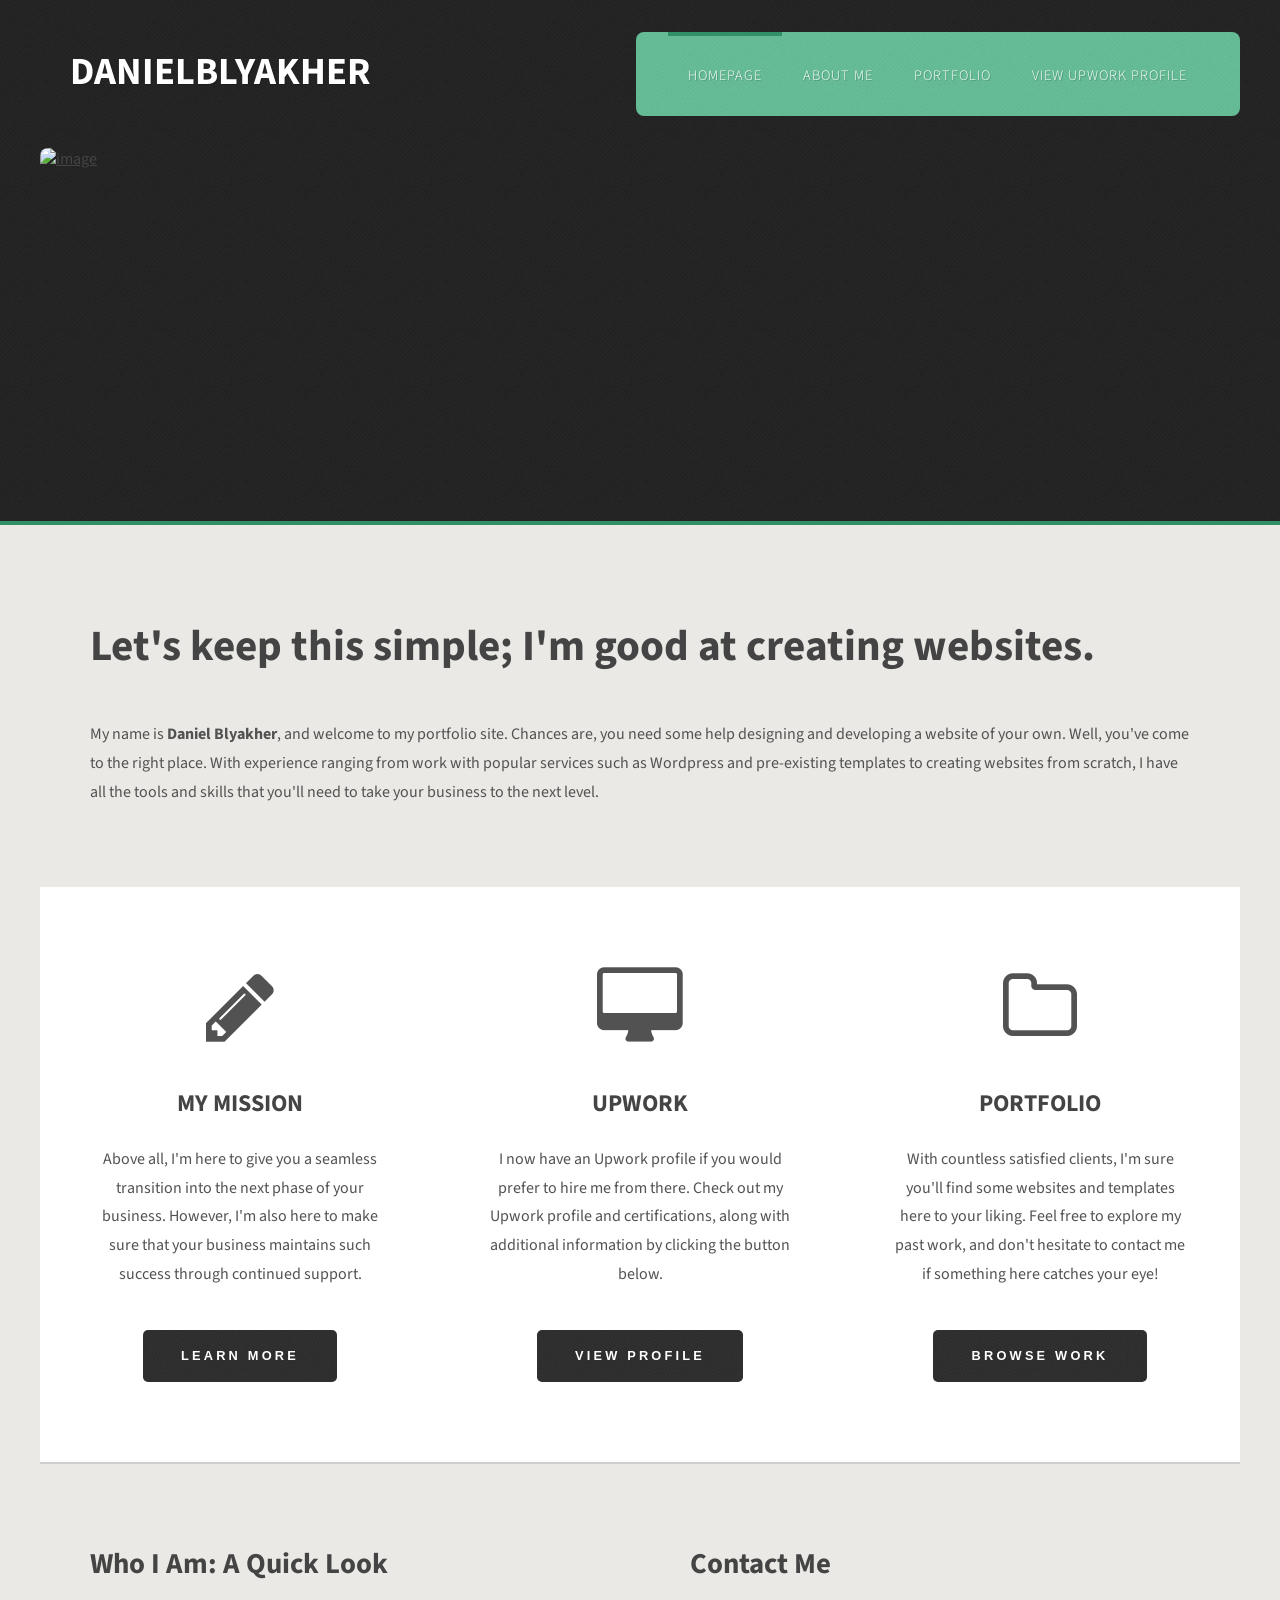
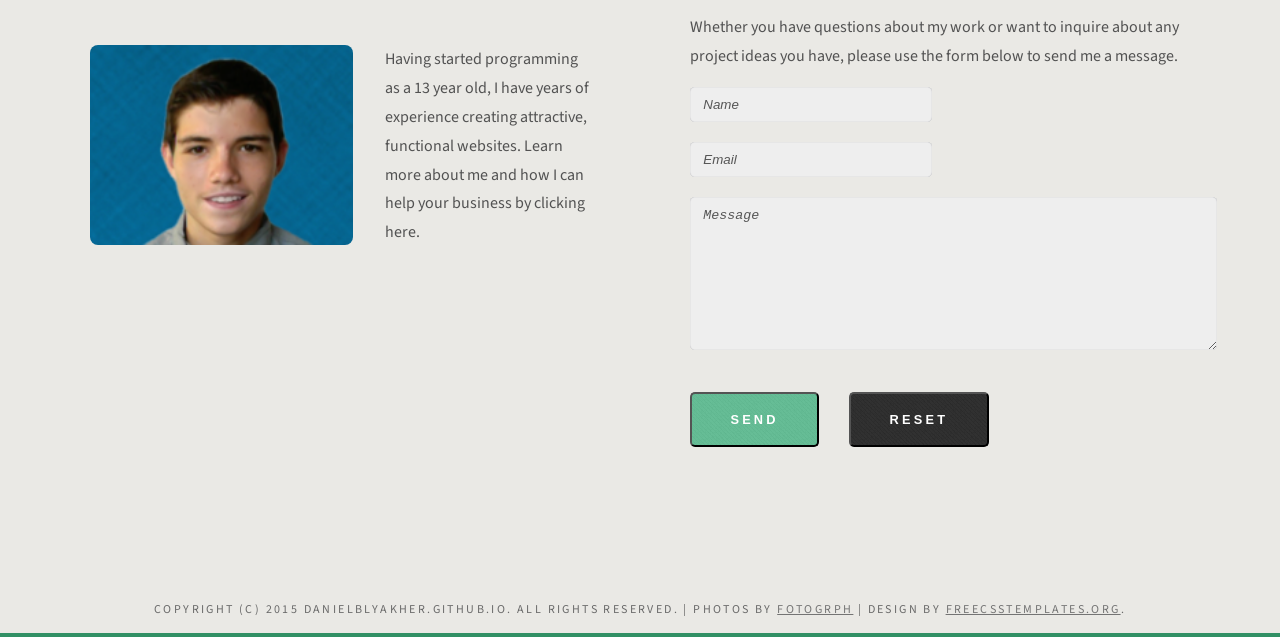
==== commit 0fd4528a: "Update index.html" ====
--- a/index.html
+++ b/index.html
@@ -63,7 +63,7 @@
 			<h2>Who I Am: A Quick Look</h2>
 			
 			<ul class="style1">
-				<li class="first"> <a href="#" class="image image-left"><img src="/images/MyProfilePic.png" alt="" height="300px" /></a>
+				<li class="first"> <a href="#" class="image image-left"><img src="/images/MyProfilePic.png" alt="" height="200px" /></a>
 					
 					<p><a href="/About Me.html">Having started programming as a 13 year old, I have years of experience creating attractive, functional websites. Learn more about me and how I can help your business by clicking here.</a></p>
 				</li>
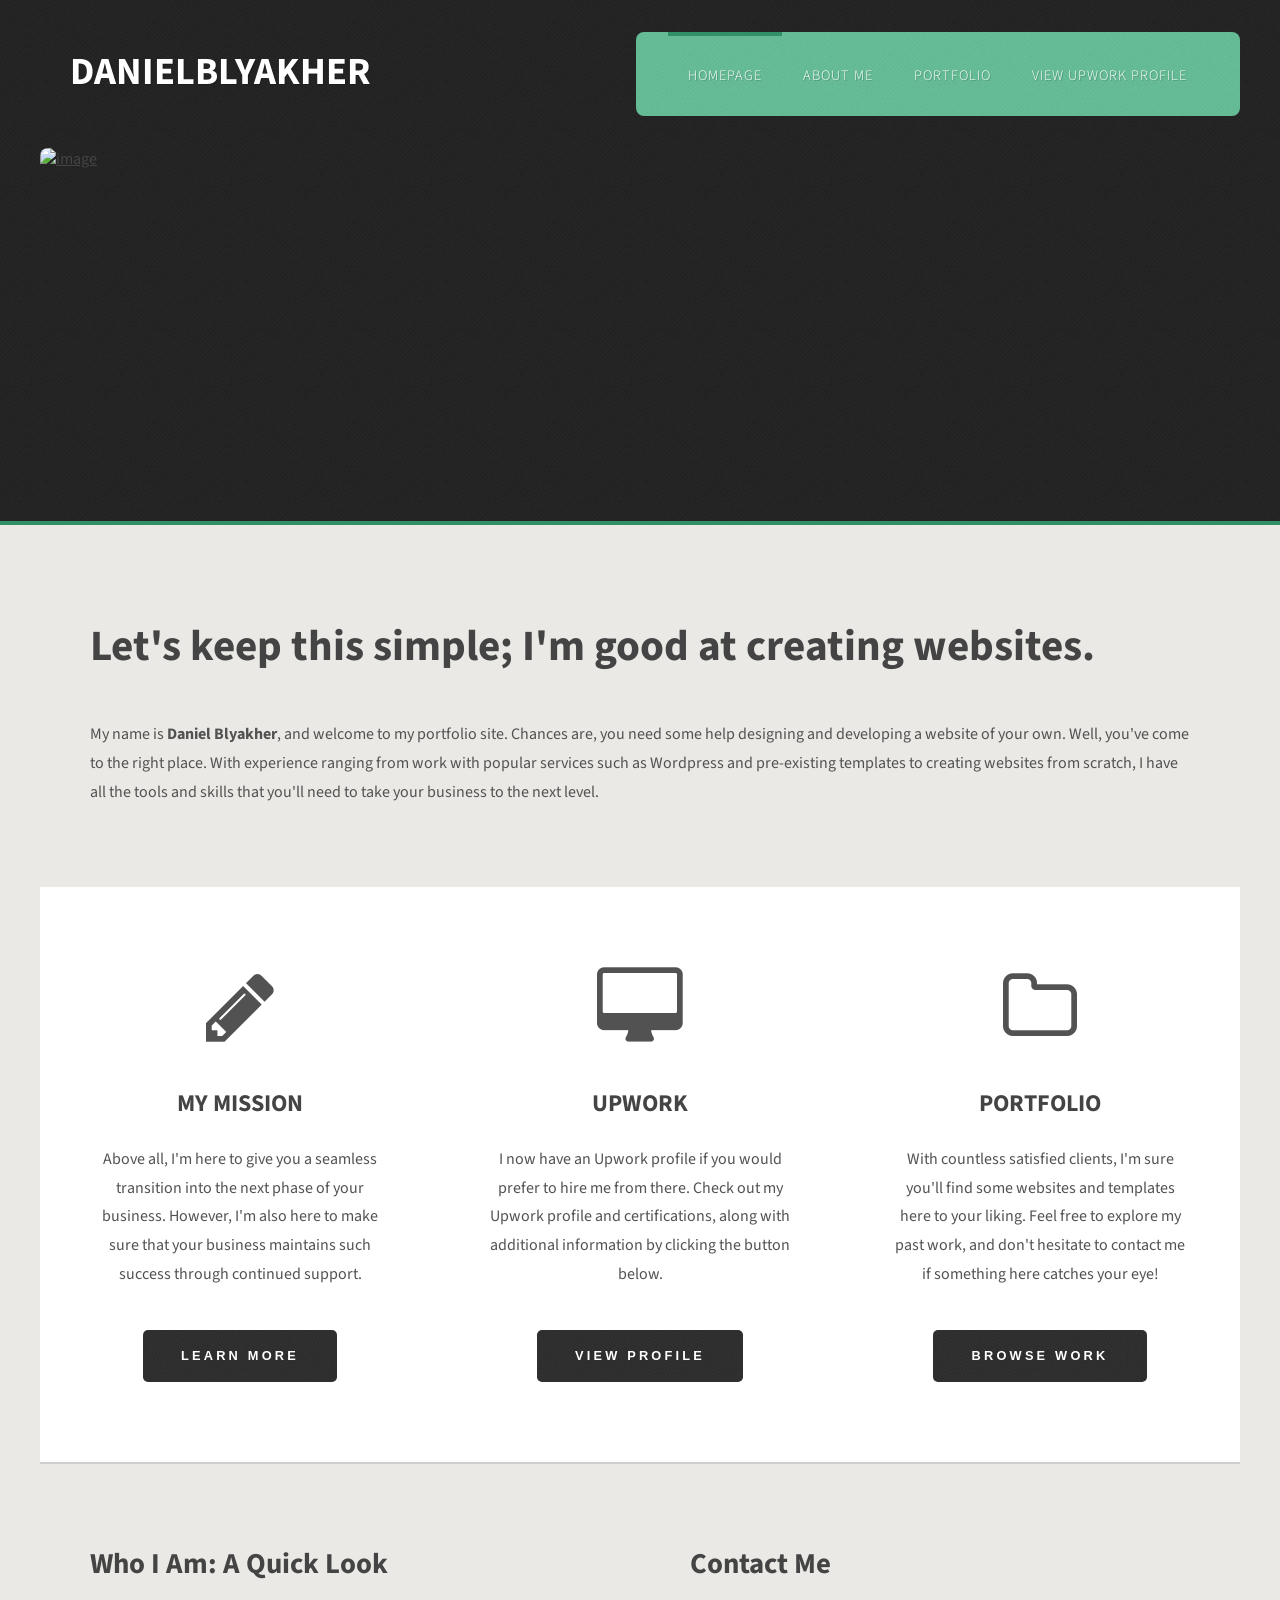
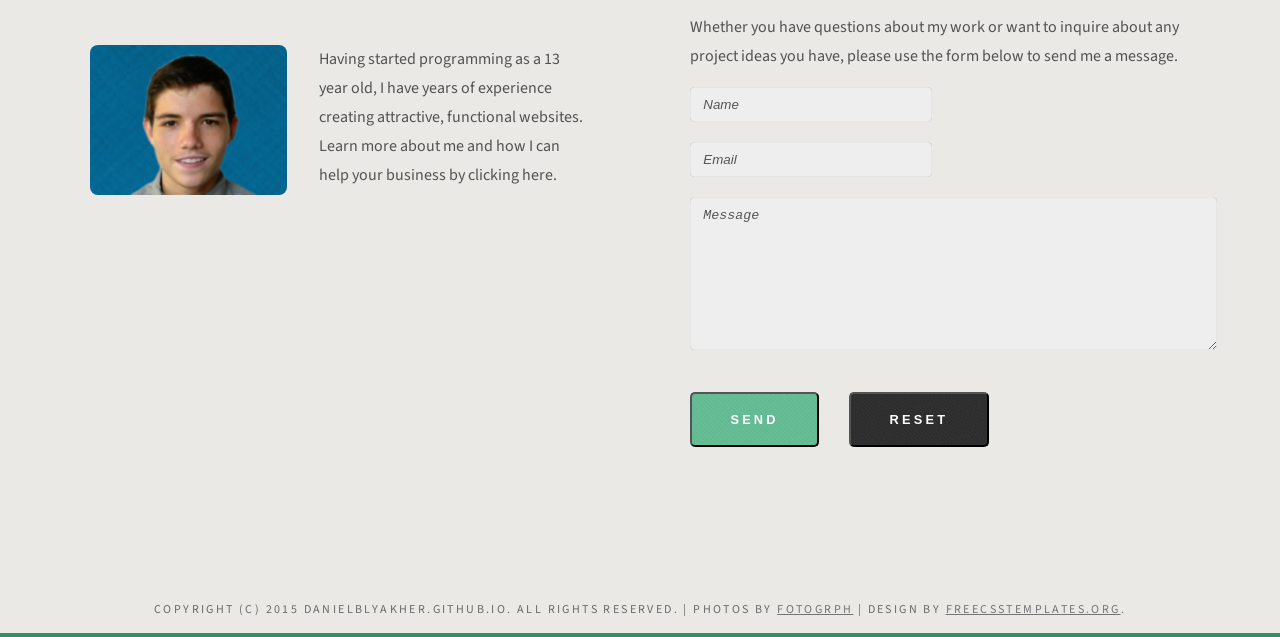
==== commit 07374640: "Update index.html" ====
--- a/index.html
+++ b/index.html
@@ -63,7 +63,7 @@
 			<h2>Who I Am: A Quick Look</h2>
 			
 			<ul class="style1">
-				<li class="first"> <a href="#" class="image image-left"><img src="/images/MyProfilePic.png" alt="" height="200px" /></a>
+				<li class="first"> <a href="#" class="image image-left"><img src="/images/MyProfilePic.png" alt="" height="150px" /></a>
 					
 					<p><a href="/About Me.html">Having started programming as a 13 year old, I have years of experience creating attractive, functional websites. Learn more about me and how I can help your business by clicking here.</a></p>
 				</li>
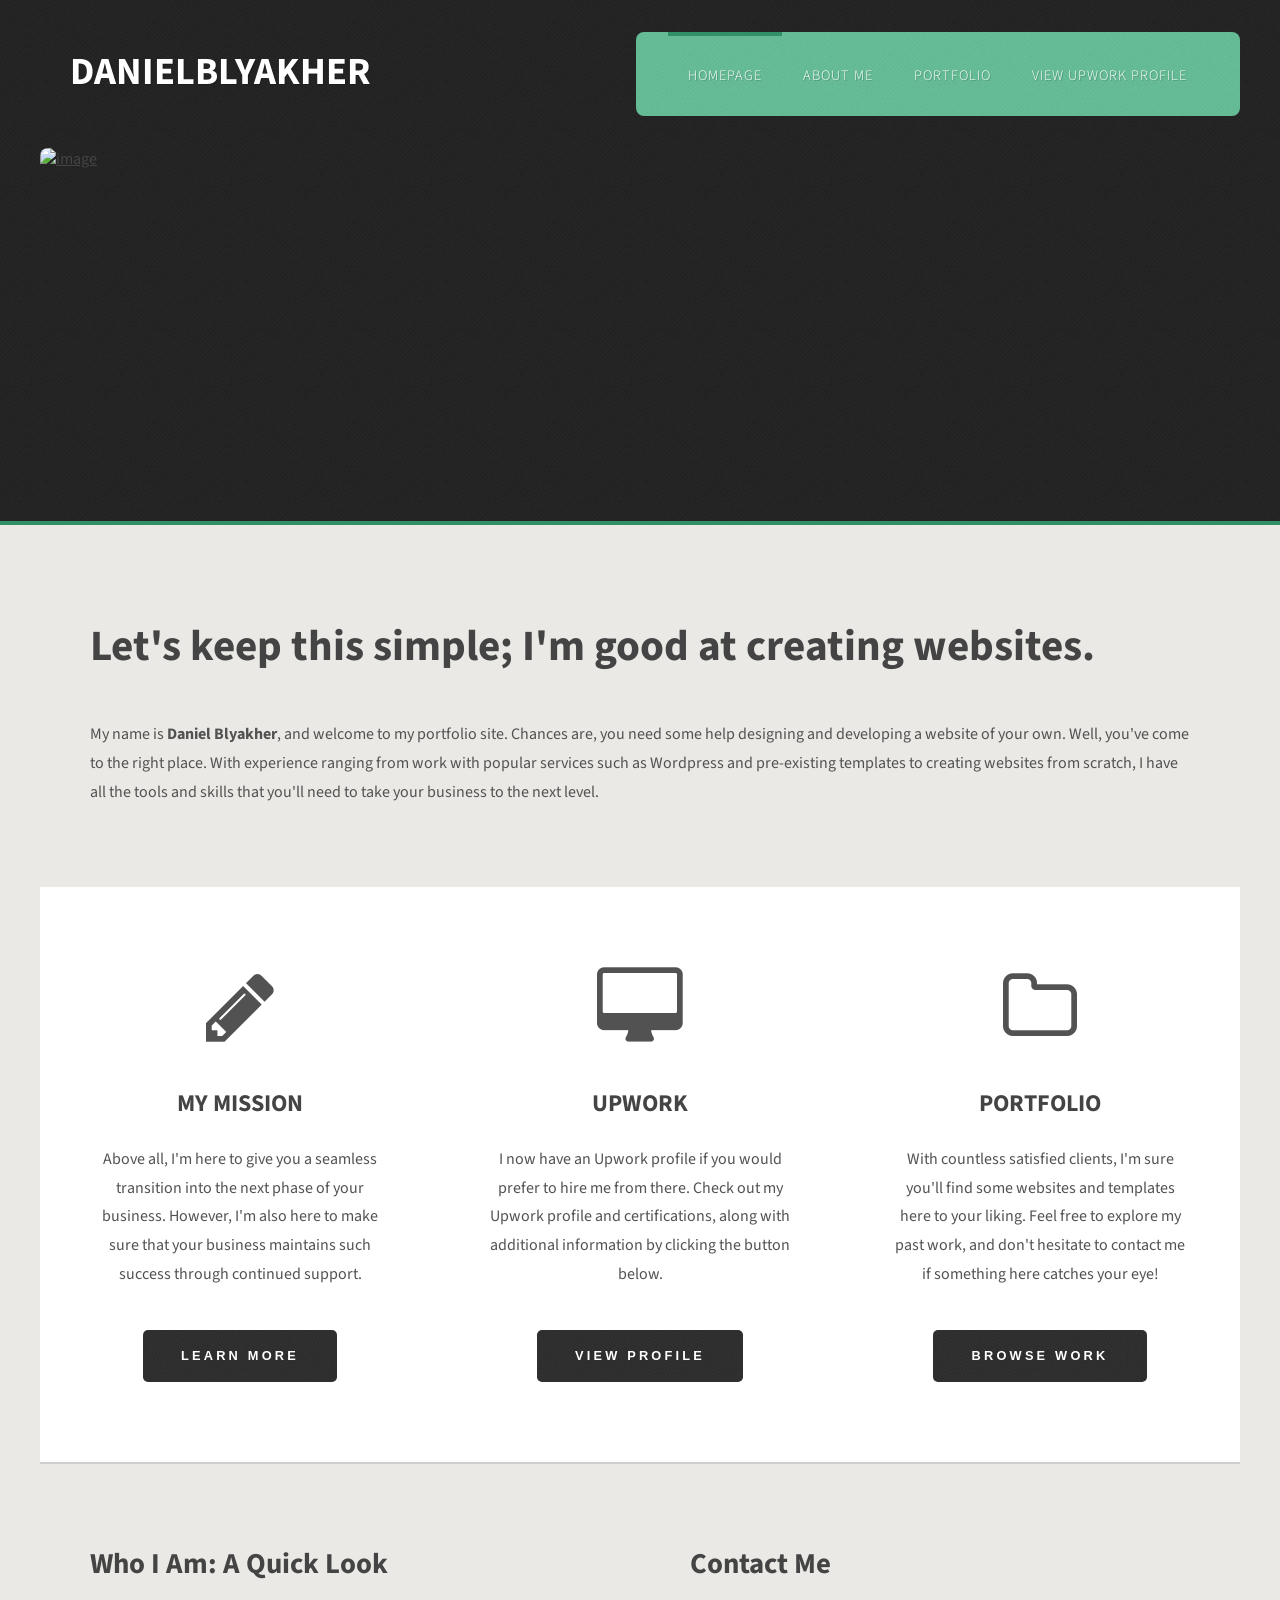
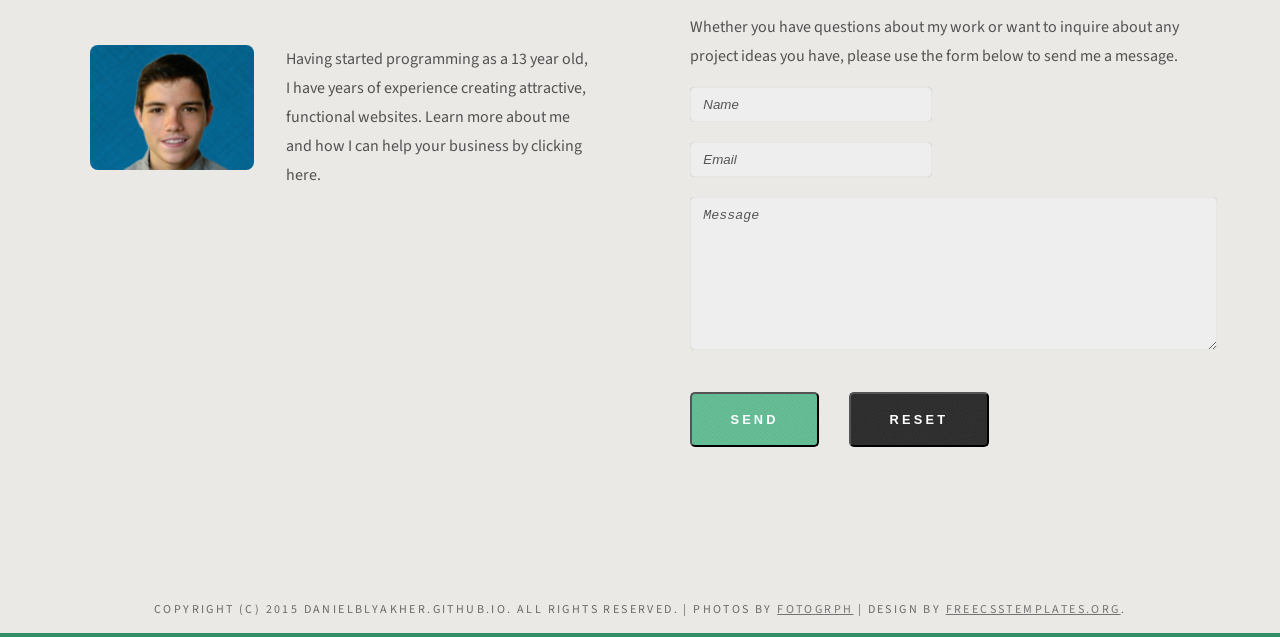
==== commit af294873: "Update index.html" ====
--- a/index.html
+++ b/index.html
@@ -63,7 +63,7 @@
 			<h2>Who I Am: A Quick Look</h2>
 			
 			<ul class="style1">
-				<li class="first"> <a href="#" class="image image-left"><img src="/images/MyProfilePic.png" alt="" height="150px" /></a>
+				<li class="first"> <a href="#" class="image image-left"><img src="/images/MyProfilePic.png" alt="" height="125px" /></a>
 					
 					<p><a href="/About Me.html">Having started programming as a 13 year old, I have years of experience creating attractive, functional websites. Learn more about me and how I can help your business by clicking here.</a></p>
 				</li>
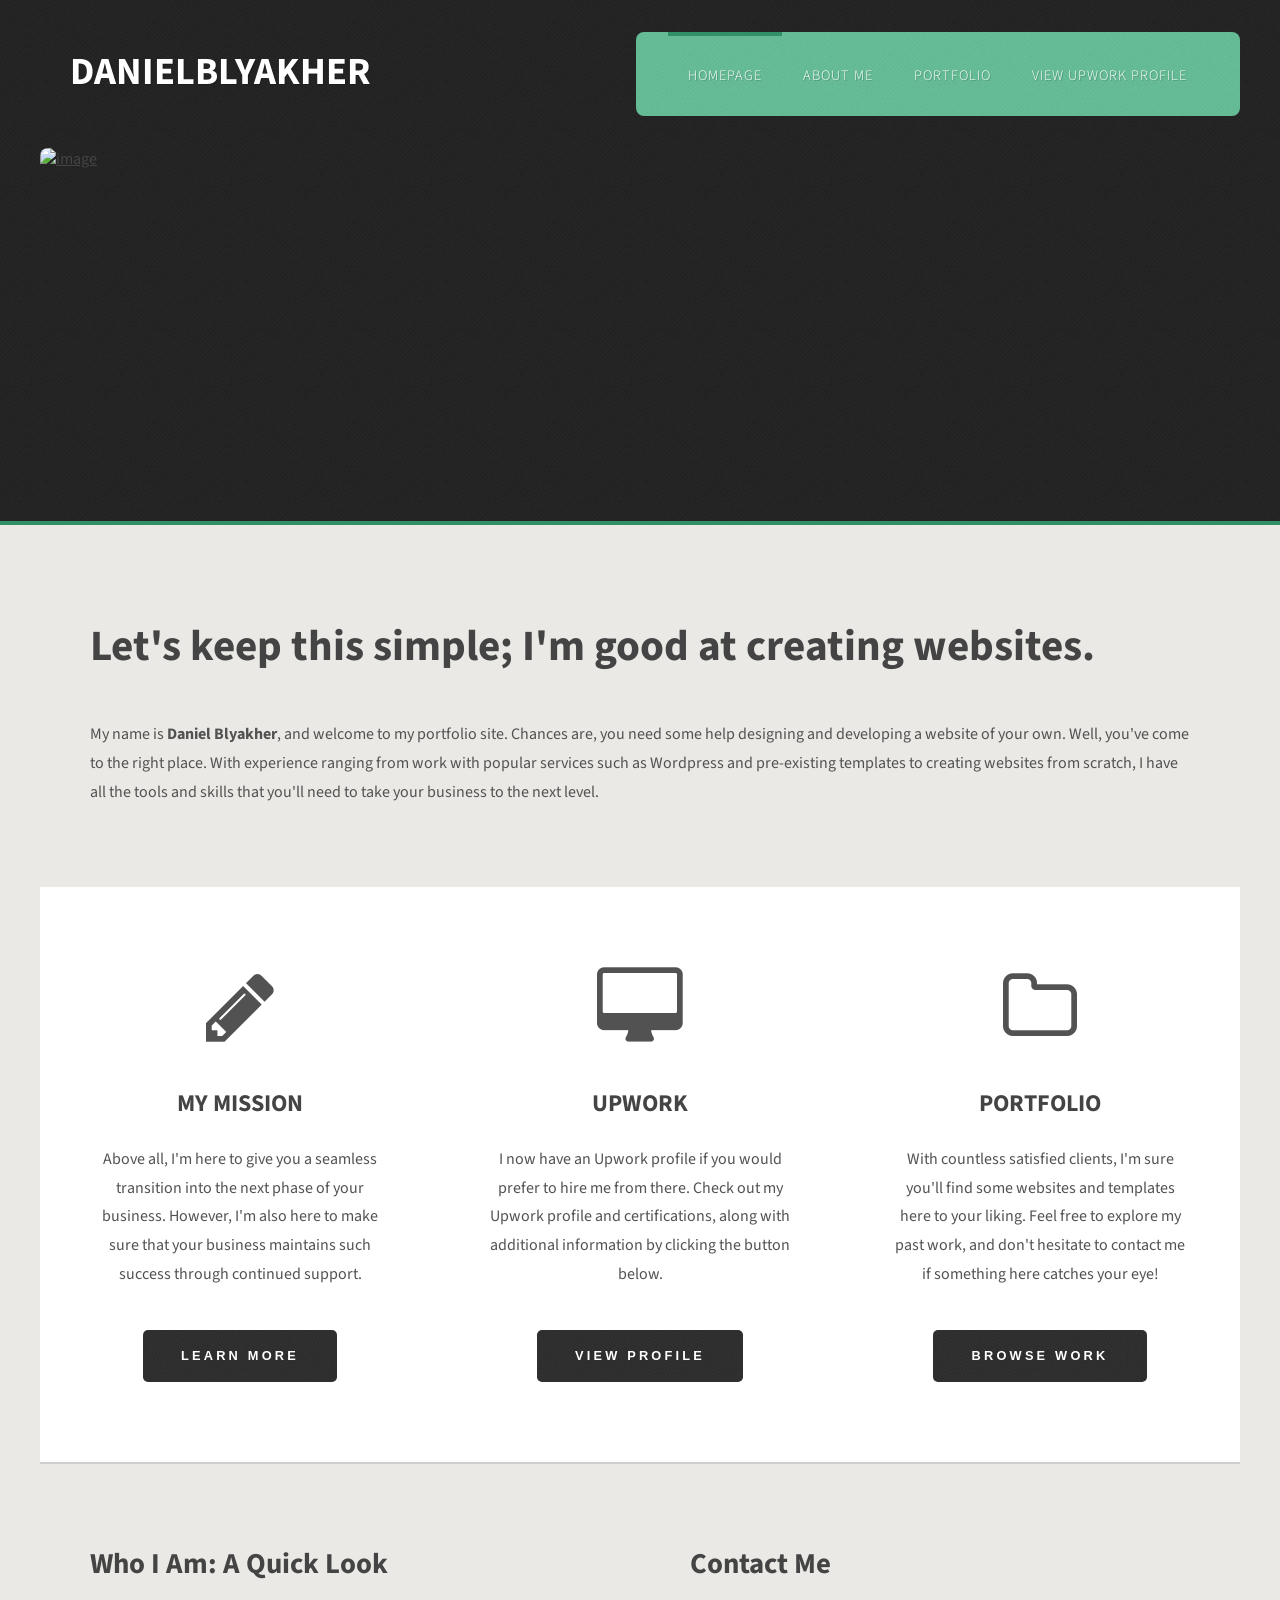
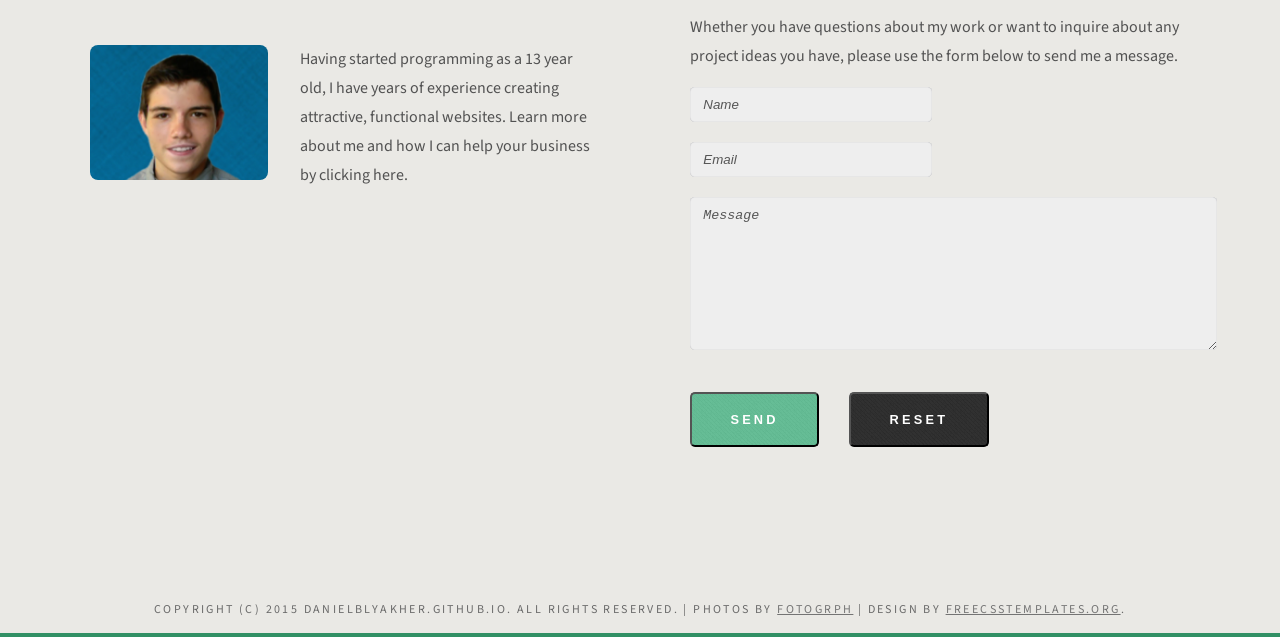
==== commit 8a4d348e: "Update index.html" ====
--- a/index.html
+++ b/index.html
@@ -63,7 +63,7 @@
 			<h2>Who I Am: A Quick Look</h2>
 			
 			<ul class="style1">
-				<li class="first"> <a href="#" class="image image-left"><img src="/images/MyProfilePic.png" alt="" height="125px" /></a>
+				<li class="first"> <a href="#" class="image image-left"><img src="/images/MyProfilePic.png" alt="" height="135px" /></a>
 					
 					<p><a href="/About Me.html">Having started programming as a 13 year old, I have years of experience creating attractive, functional websites. Learn more about me and how I can help your business by clicking here.</a></p>
 				</li>
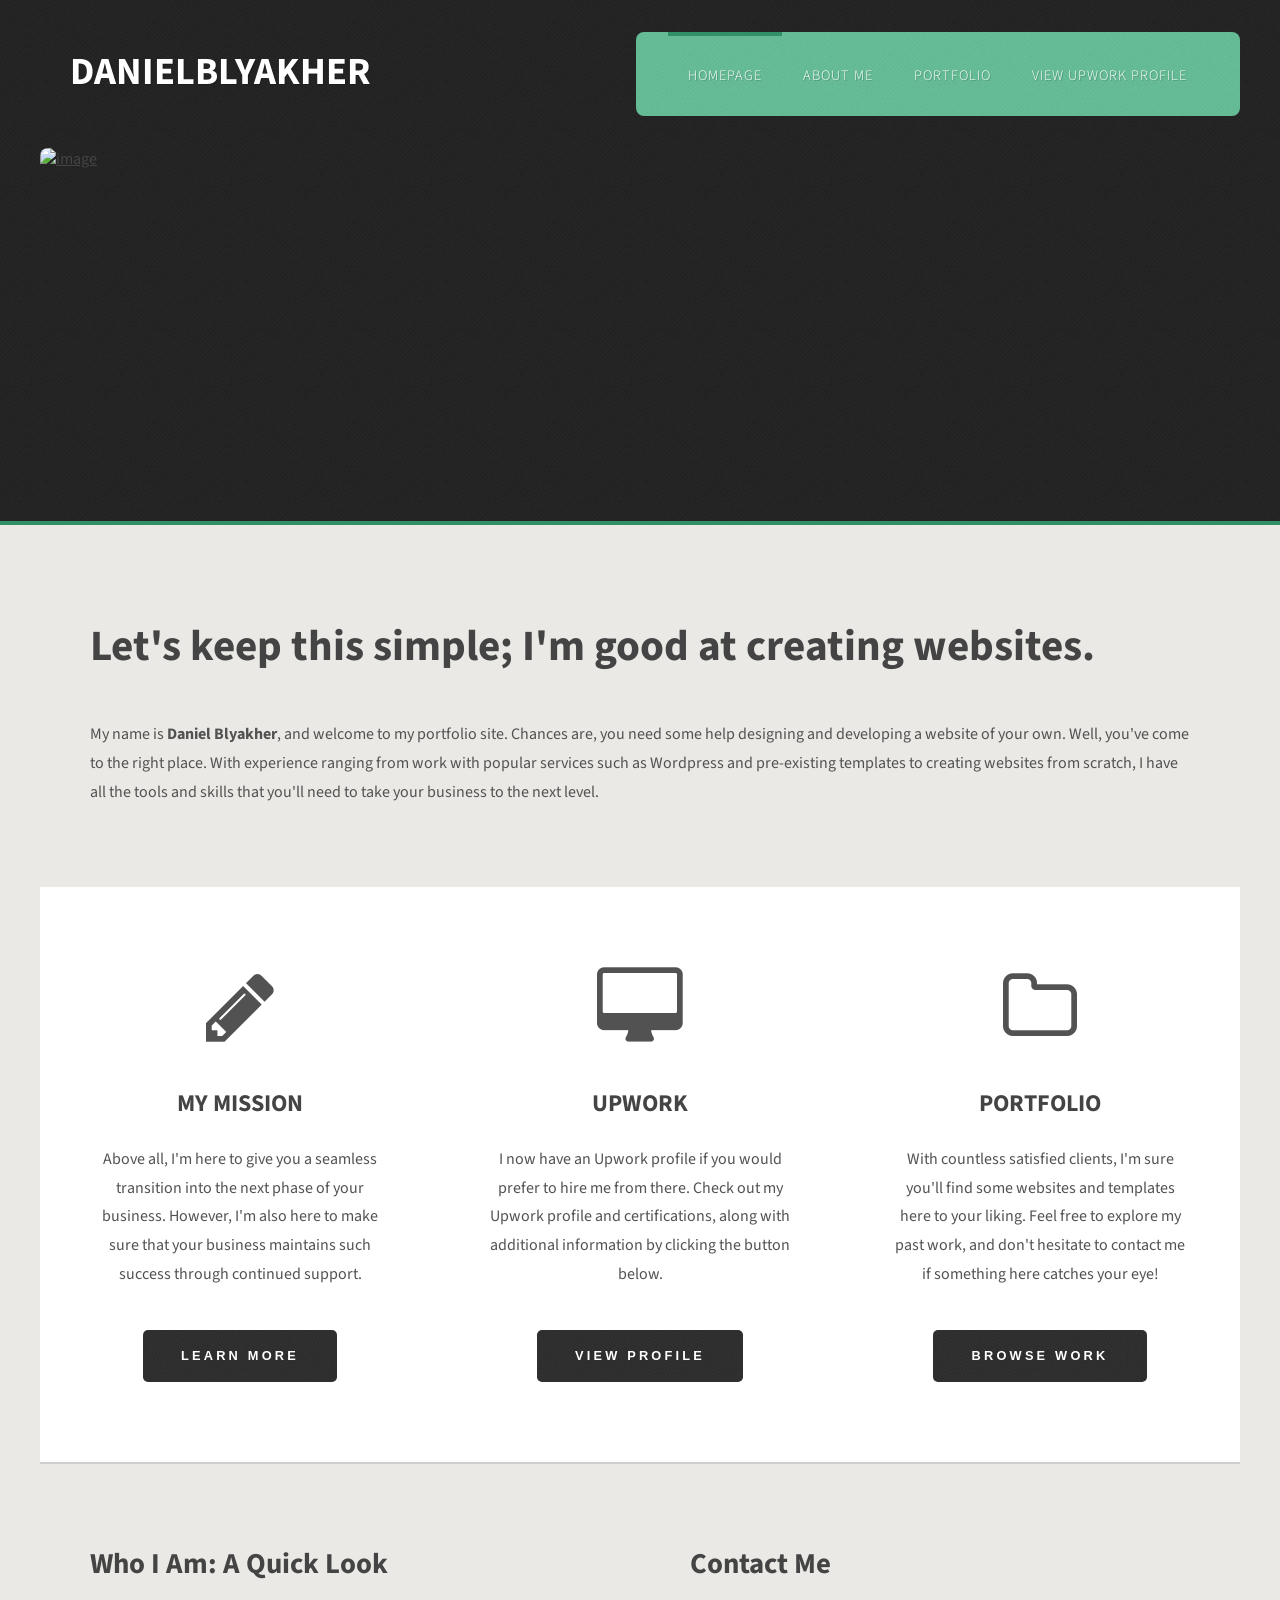
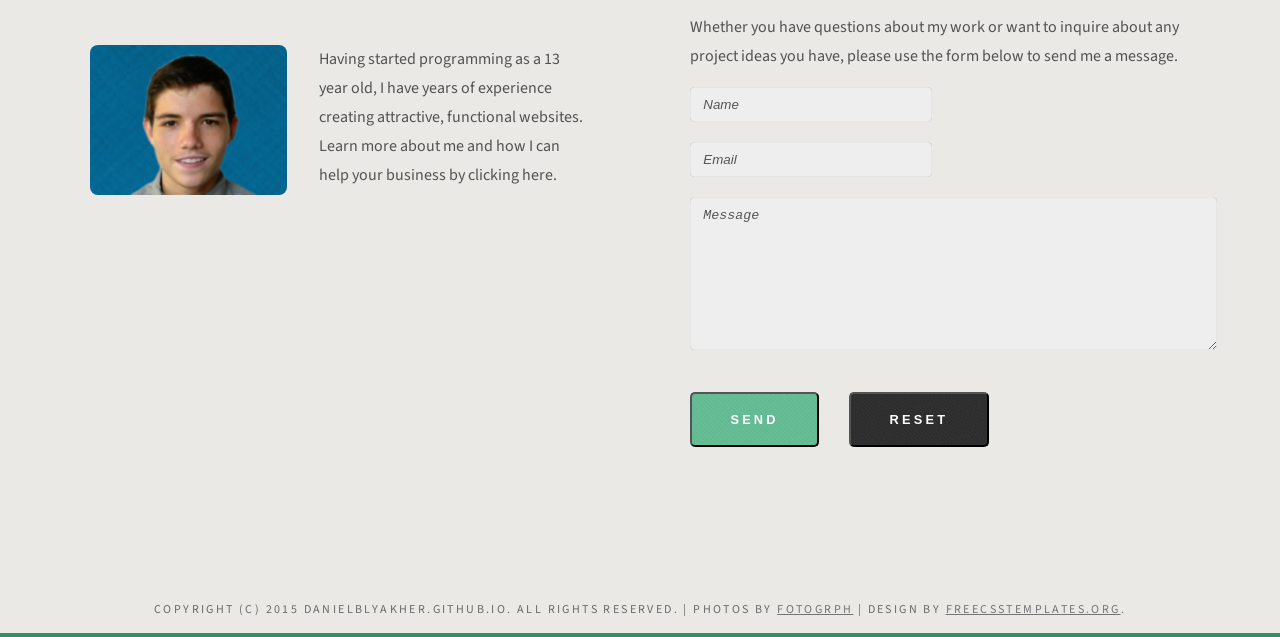
==== commit 7a9fdcf4: "Update index.html" ====
--- a/index.html
+++ b/index.html
@@ -63,7 +63,7 @@
 			<h2>Who I Am: A Quick Look</h2>
 			
 			<ul class="style1">
-				<li class="first"> <a href="#" class="image image-left"><img src="/images/MyProfilePic.png" alt="" height="135px" /></a>
+				<li class="first"> <a href="#" class="image image-left"><img src="/images/MyProfilePic.png" alt="" height="150px" /></a>
 					
 					<p><a href="/About Me.html">Having started programming as a 13 year old, I have years of experience creating attractive, functional websites. Learn more about me and how I can help your business by clicking here.</a></p>
 				</li>
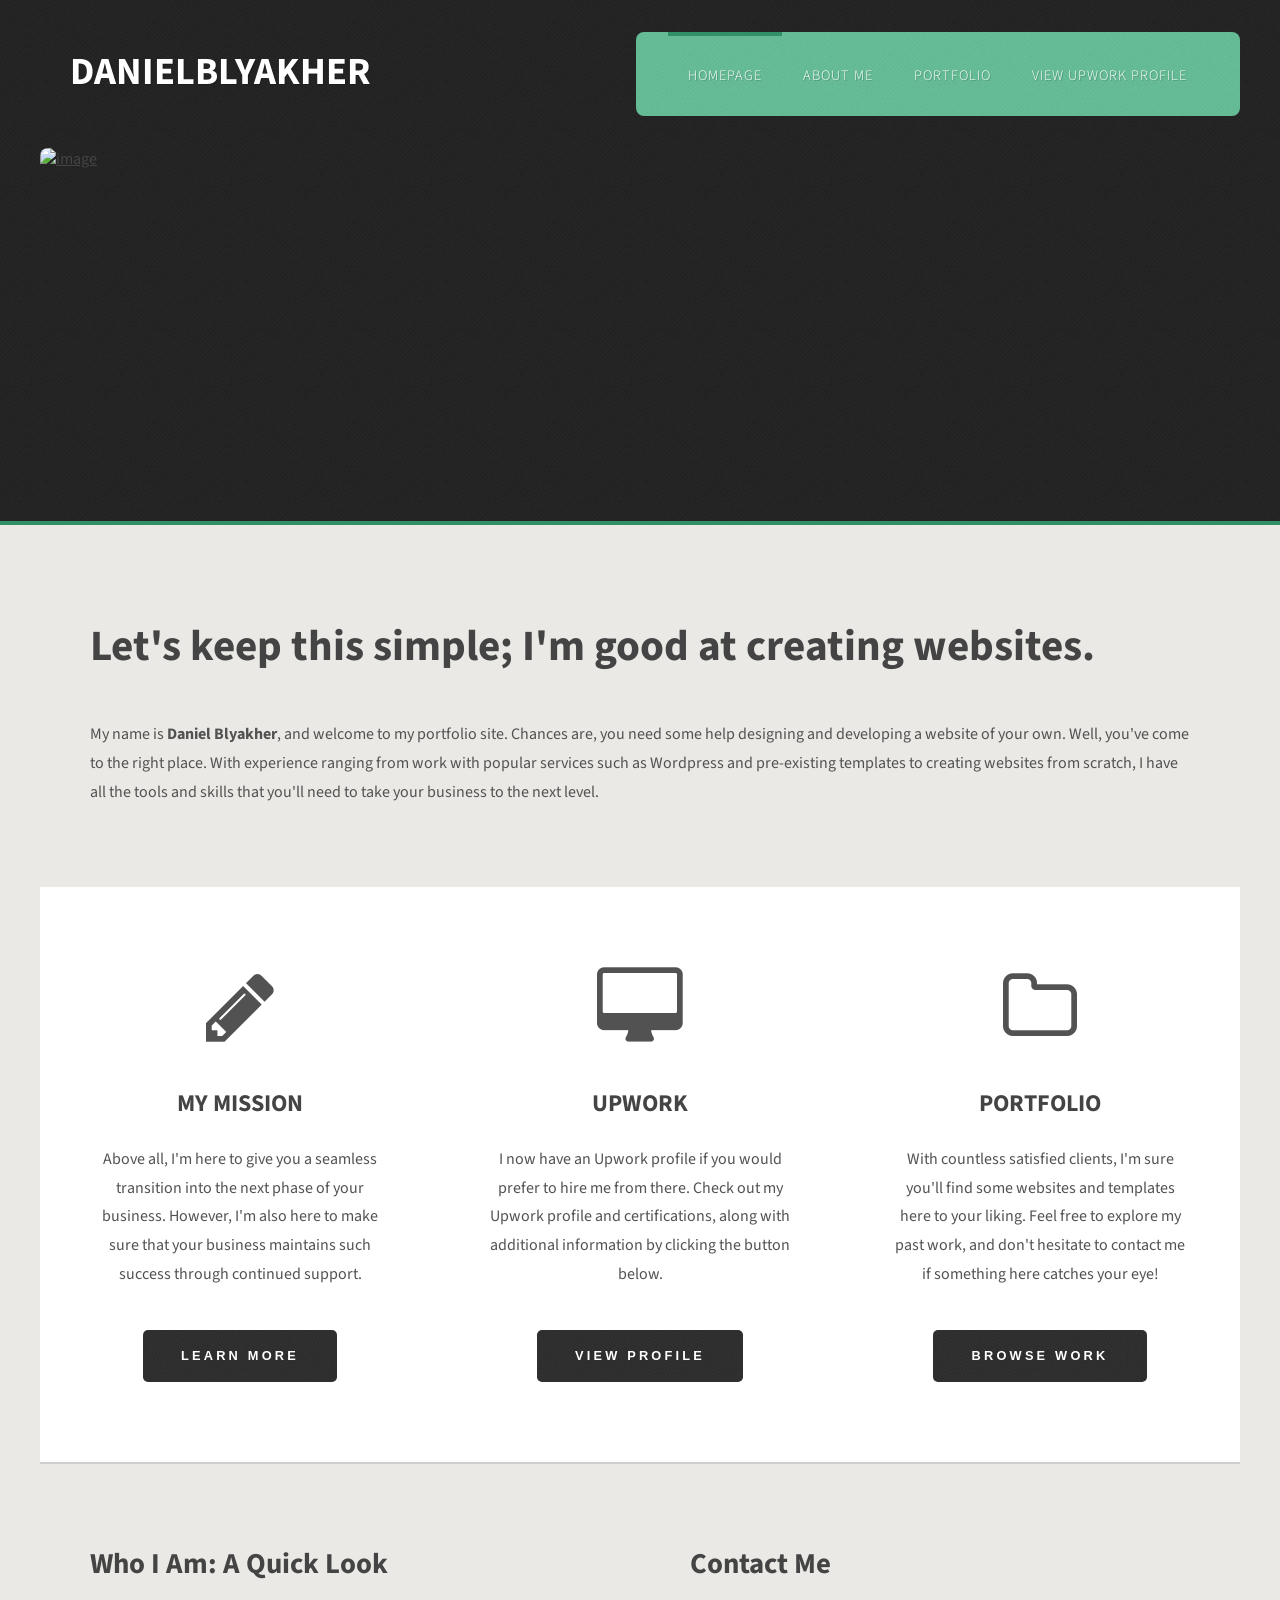
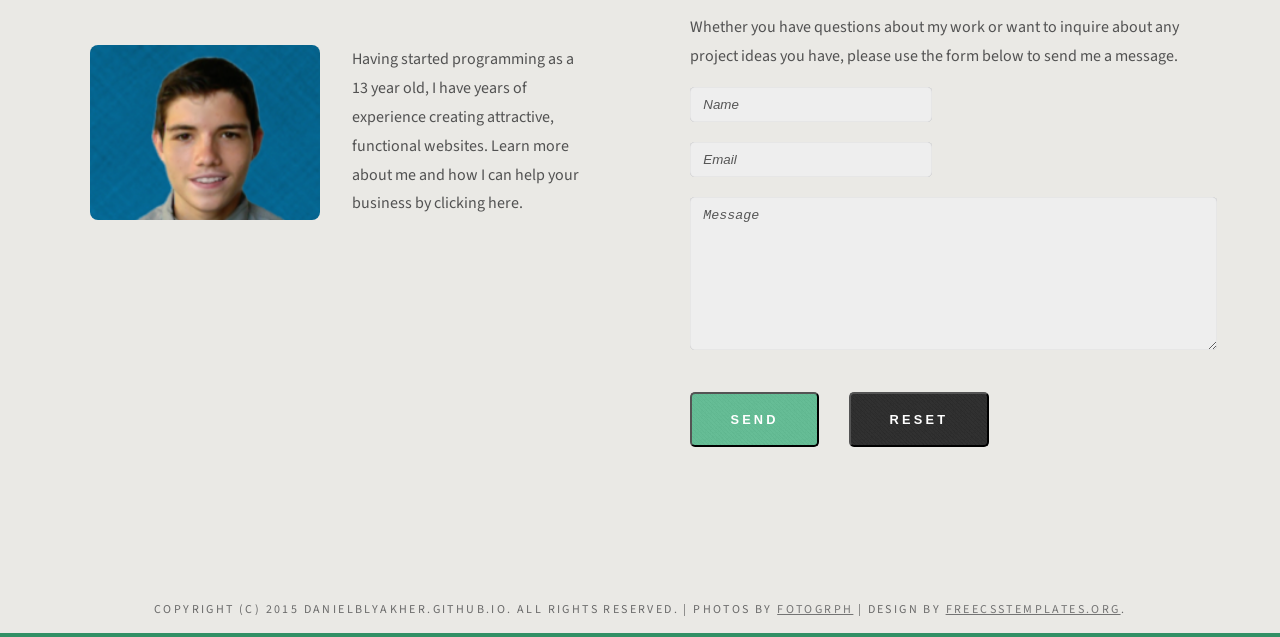
==== commit 04a2fe06: "Update index.html" ====
--- a/index.html
+++ b/index.html
@@ -63,7 +63,7 @@
 			<h2>Who I Am: A Quick Look</h2>
 			
 			<ul class="style1">
-				<li class="first"> <a href="#" class="image image-left"><img src="/images/MyProfilePic.png" alt="" height="150px" /></a>
+				<li class="first"> <a href="#" class="image image-left"><img src="/images/MyProfilePic.png" alt="" height="175px" /></a>
 					
 					<p><a href="/About Me.html">Having started programming as a 13 year old, I have years of experience creating attractive, functional websites. Learn more about me and how I can help your business by clicking here.</a></p>
 				</li>
